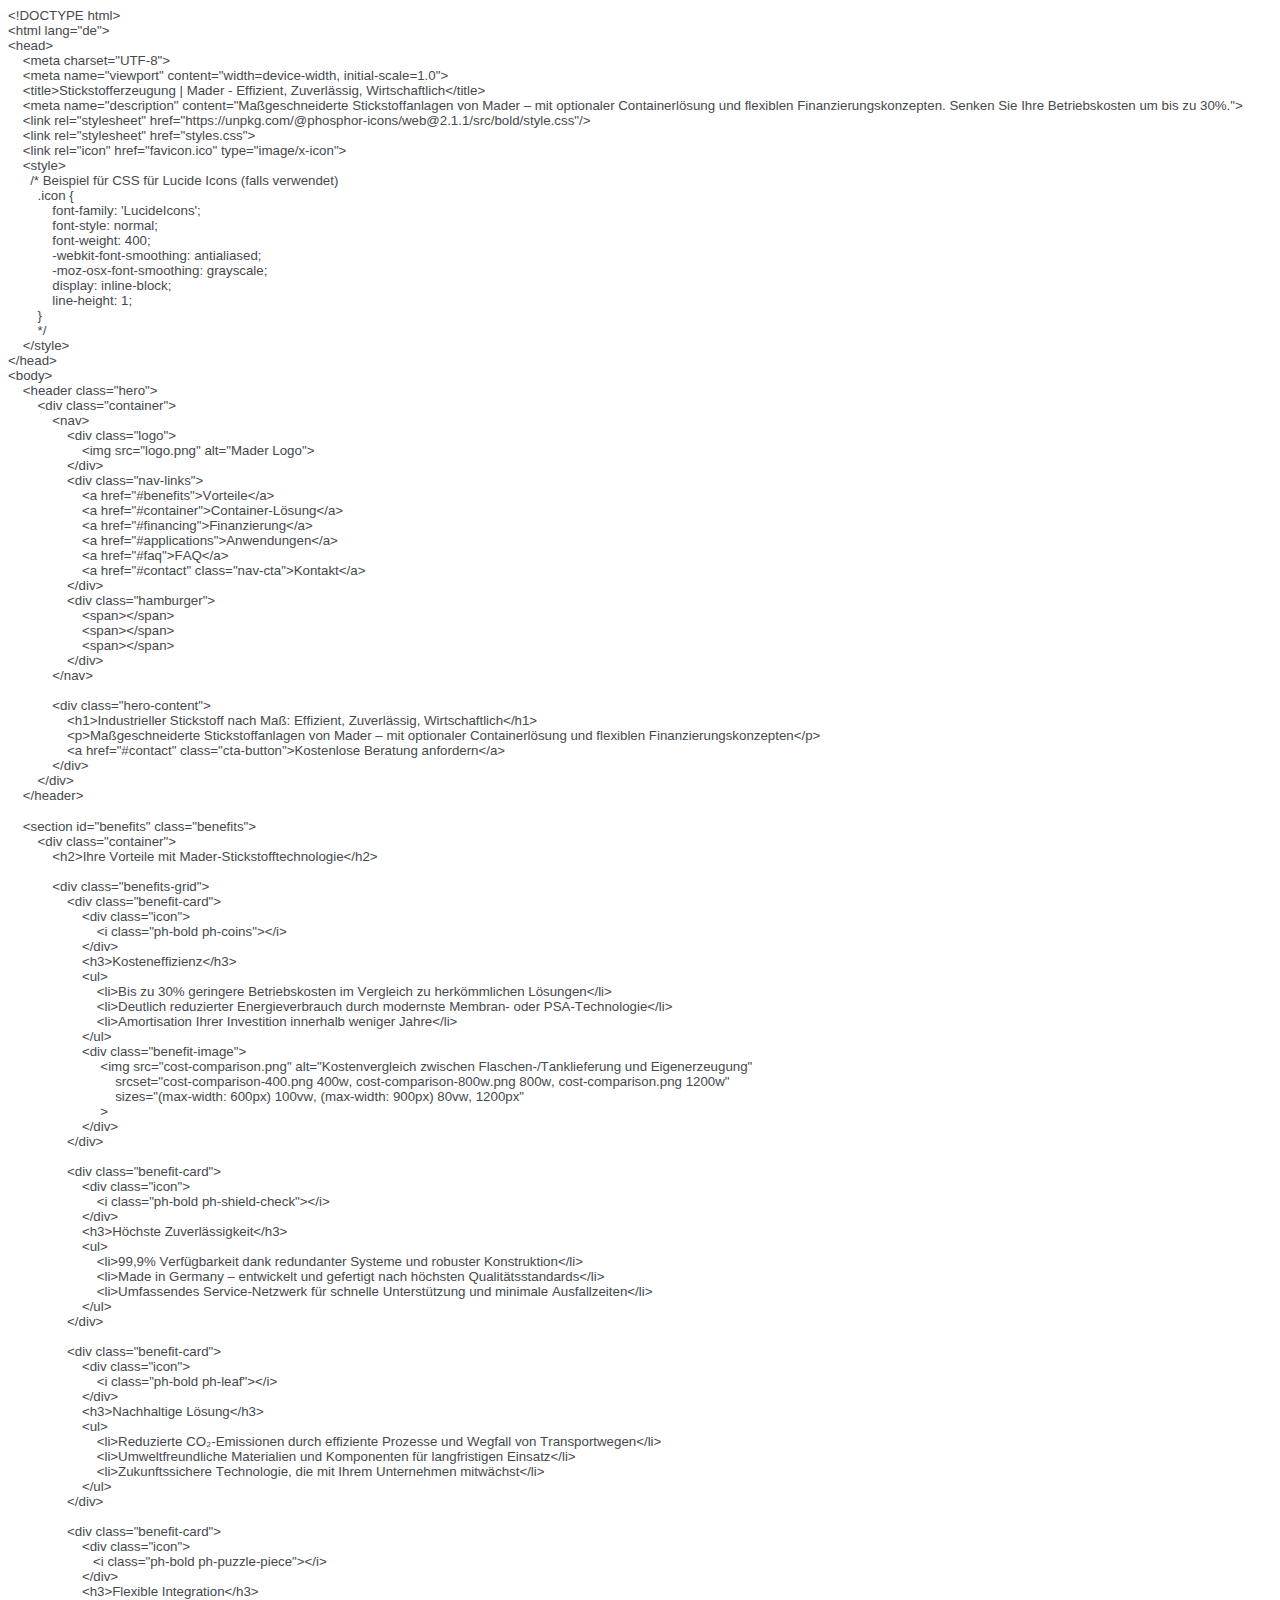
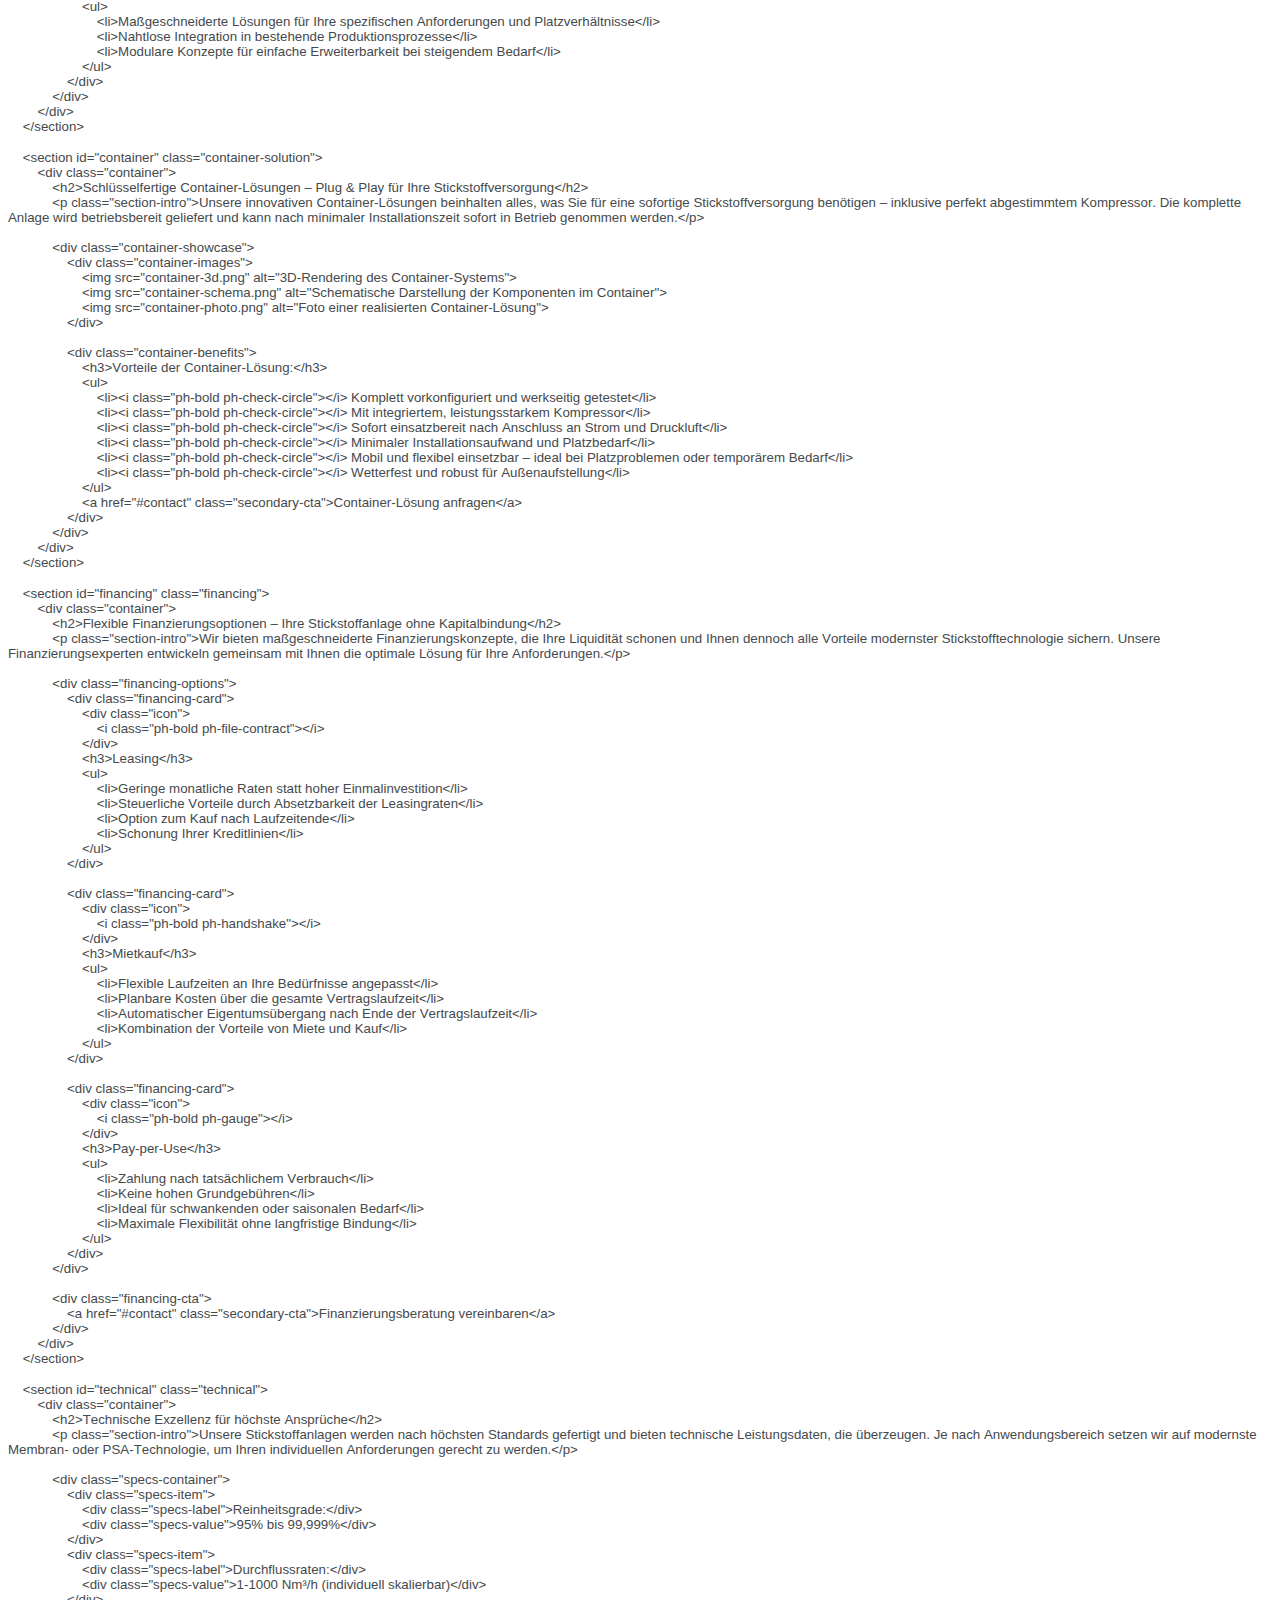
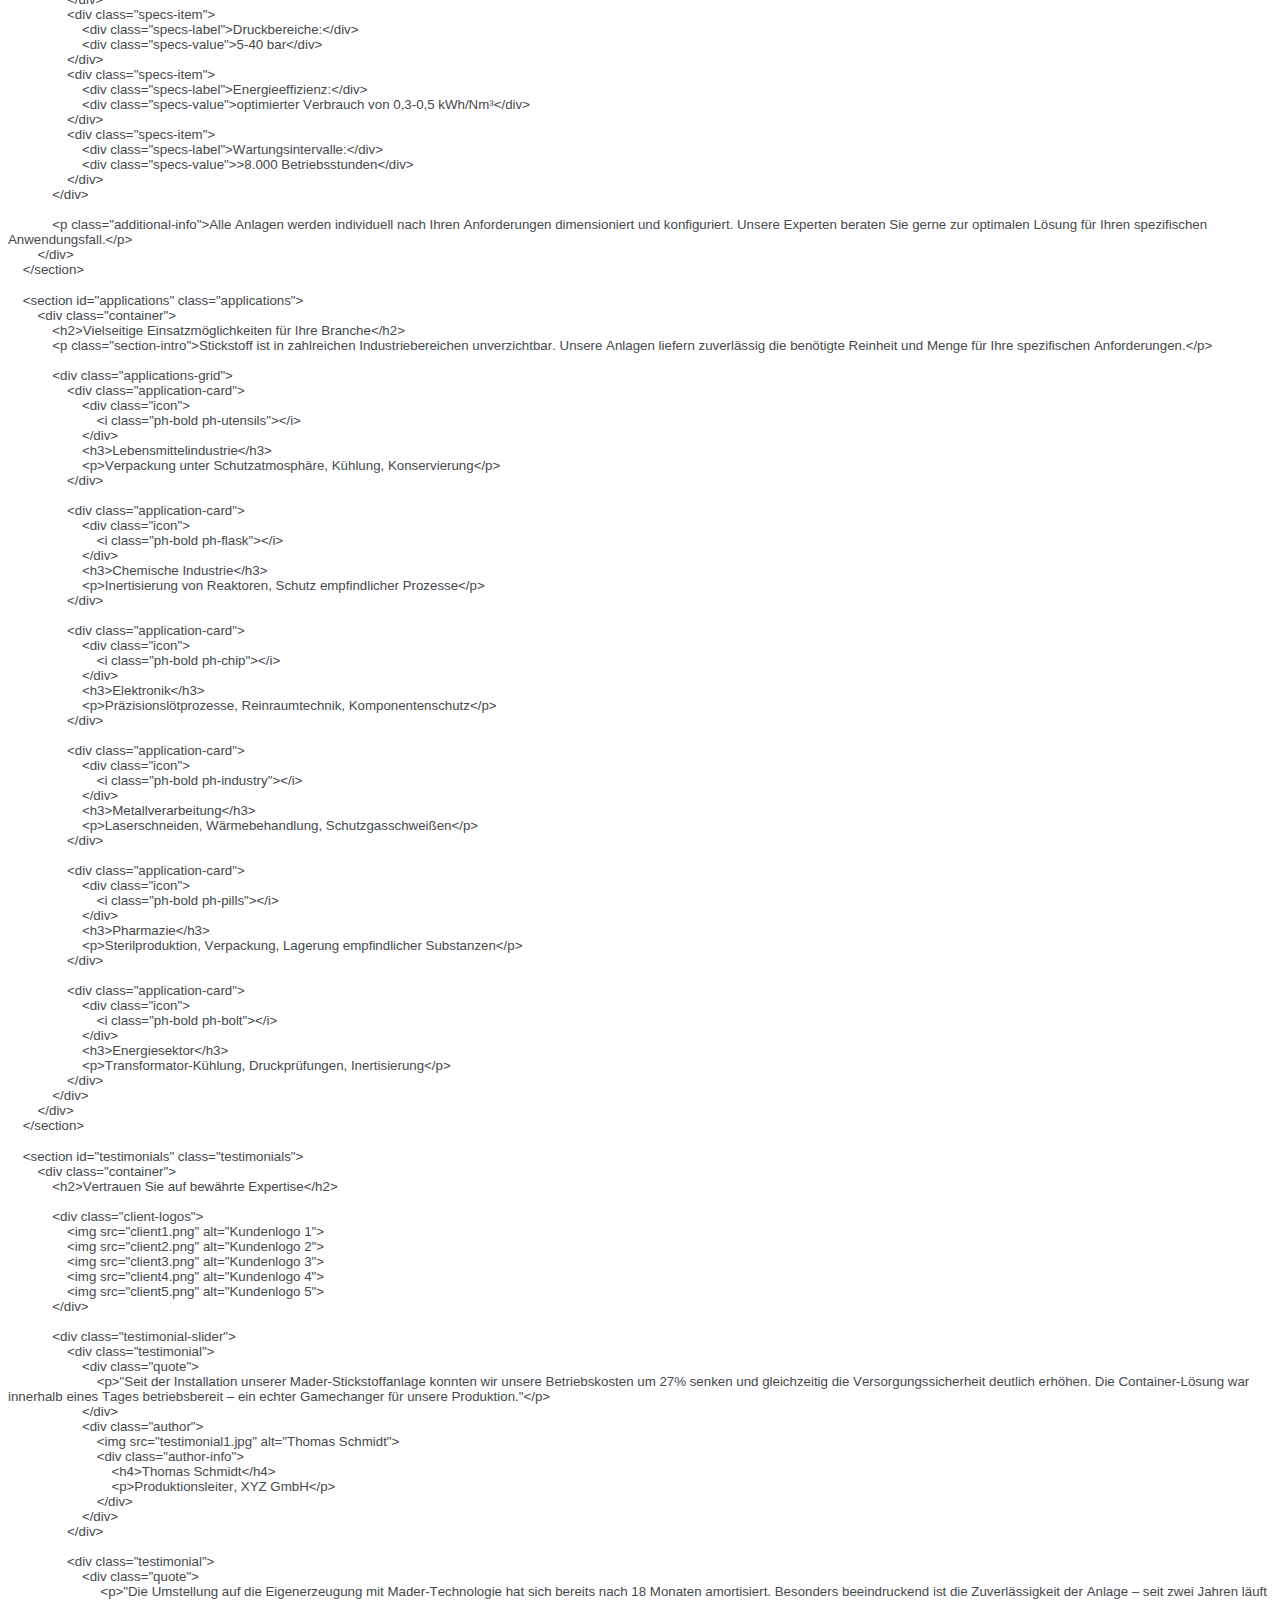
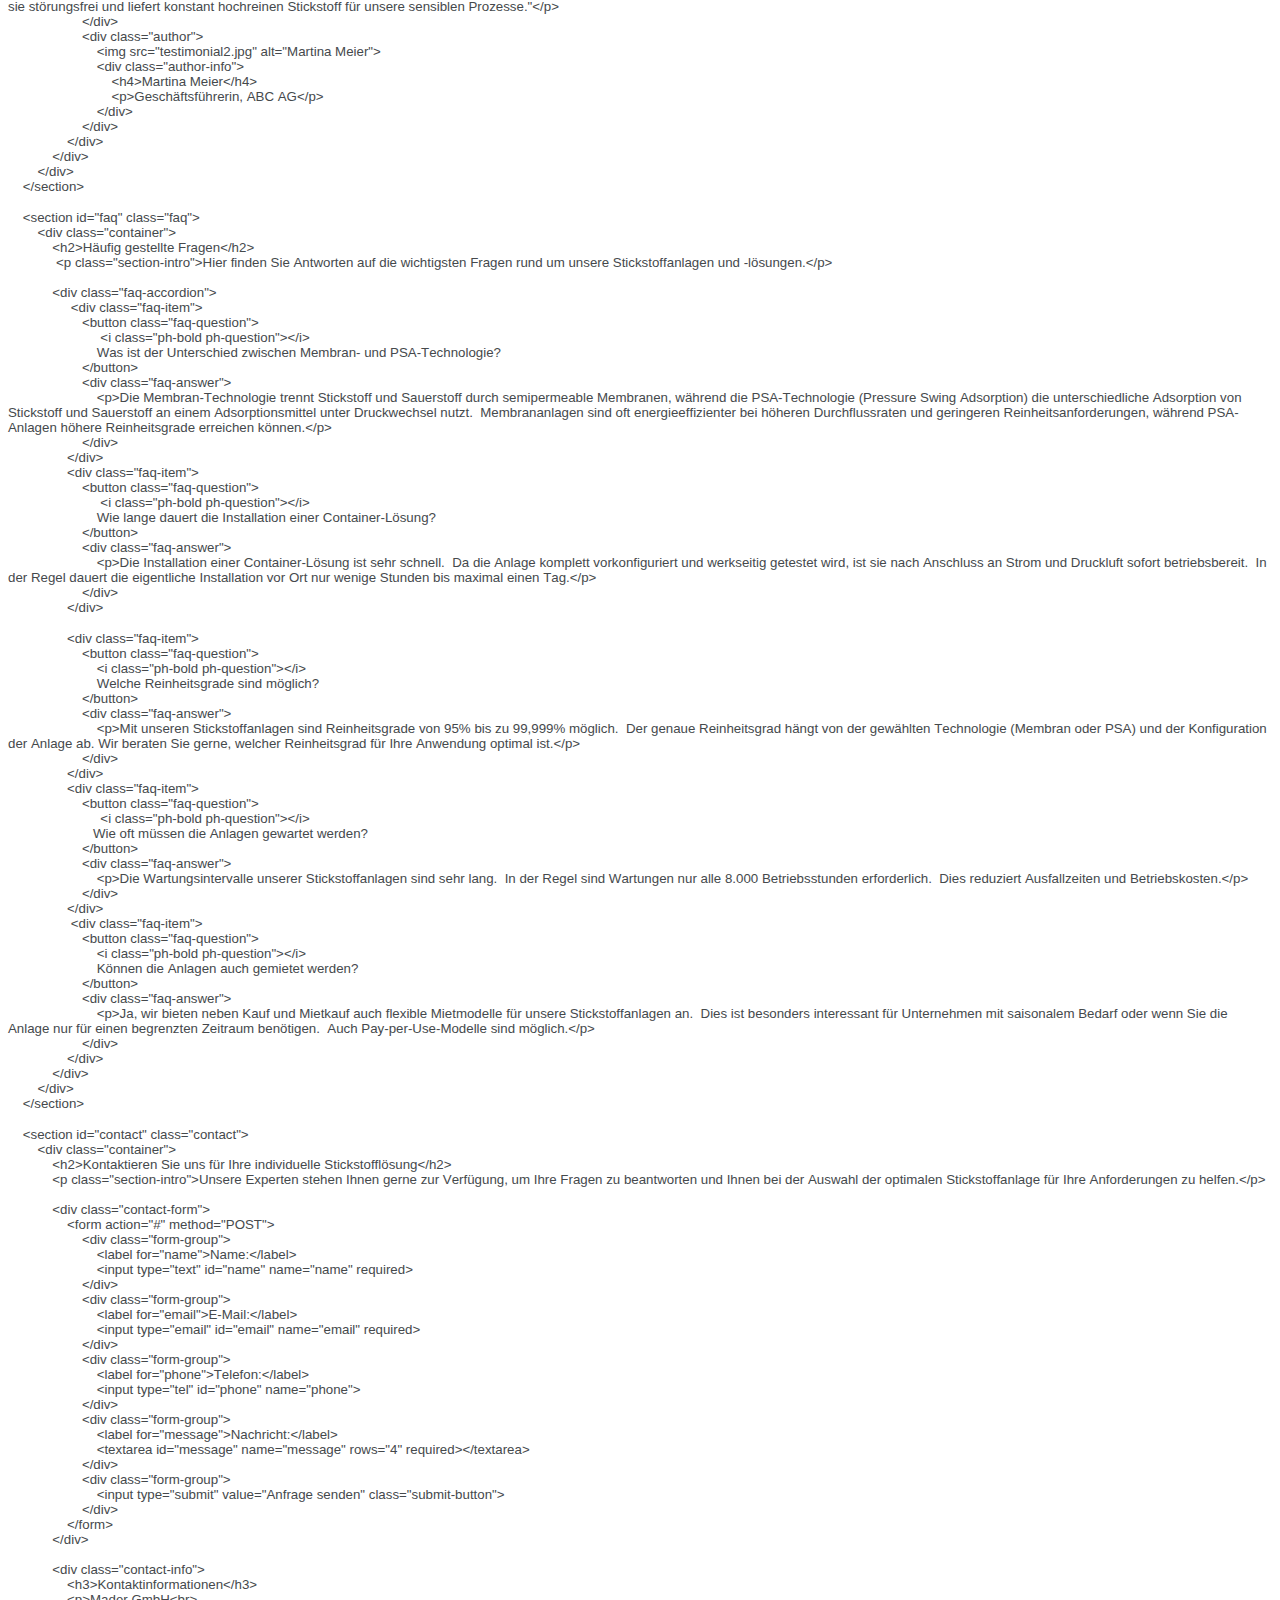
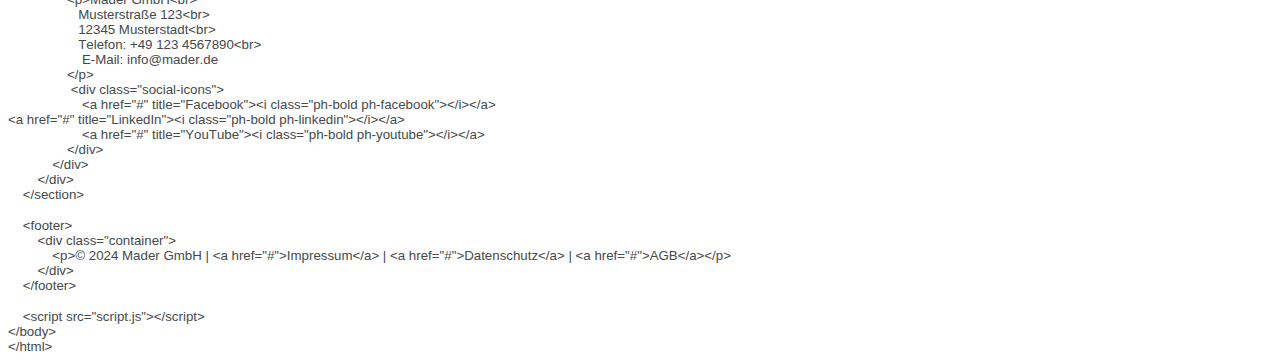
==== index.html @ 6e79e649 "Add files via upload" ====
<!DOCTYPE html PUBLIC "-//W3C//DTD HTML 4.01//EN" "http://www.w3.org/TR/html4/strict.dtd">
<html>
<head>
  <meta http-equiv="Content-Type" content="text/html; charset=utf-8">
  <meta http-equiv="Content-Style-Type" content="text/css">
  <title></title>
  <meta name="Generator" content="Cocoa HTML Writer">
  <meta name="CocoaVersion" content="2575.4">
  <style type="text/css">
    p.p1 {margin: 0.0px 0.0px 0.0px 0.0px; font: 13.3px Helvetica; color: #45494c; -webkit-text-stroke: #45494c}
    p.p2 {margin: 0.0px 0.0px 0.0px 0.0px; font: 13.3px Helvetica; color: #45494c; -webkit-text-stroke: #45494c; min-height: 16.0px}
    span.s1 {font-kerning: none}
  </style>
</head>
<body>
<p class="p1"><span class="s1">&lt;!DOCTYPE html&gt;</span></p>
<p class="p1"><span class="s1">&lt;html lang="de"&gt;</span></p>
<p class="p1"><span class="s1">&lt;head&gt;</span></p>
<p class="p1"><span class="s1">    &lt;meta charset="UTF-8"&gt;</span></p>
<p class="p1"><span class="s1">    &lt;meta name="viewport" content="width=device-width, initial-scale=1.0"&gt;</span></p>
<p class="p1"><span class="s1">    &lt;title&gt;Stickstofferzeugung | Mader - Effizient, Zuverlässig, Wirtschaftlich&lt;/title&gt;</span></p>
<p class="p1"><span class="s1">    &lt;meta name="description" content="Maßgeschneiderte Stickstoffanlagen von Mader – mit optionaler Containerlösung und flexiblen Finanzierungskonzepten. Senken Sie Ihre Betriebskosten um bis zu 30%."&gt;</span></p>
<p class="p1"><span class="s1">    &lt;link rel="stylesheet" href="https://unpkg.com/@phosphor-icons/web@2.1.1/src/bold/style.css"/&gt;</span></p>
<p class="p1"><span class="s1">    &lt;link rel="stylesheet" href="styles.css"&gt;</span></p>
<p class="p1"><span class="s1">    &lt;link rel="icon" href="favicon.ico" type="image/x-icon"&gt;</span></p>
<p class="p1"><span class="s1">    &lt;style&gt;</span></p>
<p class="p1"><span class="s1">      /* Beispiel für CSS für Lucide Icons (falls verwendet)</span></p>
<p class="p1"><span class="s1">        .icon {</span></p>
<p class="p1"><span class="s1">            font-family: 'LucideIcons';</span></p>
<p class="p1"><span class="s1">            font-style: normal;</span></p>
<p class="p1"><span class="s1">            font-weight: 400;</span></p>
<p class="p1"><span class="s1">            -webkit-font-smoothing: antialiased;</span></p>
<p class="p1"><span class="s1">            -moz-osx-font-smoothing: grayscale;</span></p>
<p class="p1"><span class="s1">            display: inline-block;</span></p>
<p class="p1"><span class="s1">            line-height: 1;</span></p>
<p class="p1"><span class="s1">        }</span></p>
<p class="p1"><span class="s1">        */</span></p>
<p class="p1"><span class="s1">    &lt;/style&gt;</span></p>
<p class="p1"><span class="s1">&lt;/head&gt;</span></p>
<p class="p1"><span class="s1">&lt;body&gt;</span></p>
<p class="p1"><span class="s1">    &lt;header class="hero"&gt;</span></p>
<p class="p1"><span class="s1">        &lt;div class="container"&gt;</span></p>
<p class="p1"><span class="s1">            &lt;nav&gt;</span></p>
<p class="p1"><span class="s1">                &lt;div class="logo"&gt;</span></p>
<p class="p1"><span class="s1">                    &lt;img src="logo.png" alt="Mader Logo"&gt;</span></p>
<p class="p1"><span class="s1">                &lt;/div&gt;</span></p>
<p class="p1"><span class="s1">                &lt;div class="nav-links"&gt;</span></p>
<p class="p1"><span class="s1">                    &lt;a href="#benefits"&gt;Vorteile&lt;/a&gt;</span></p>
<p class="p1"><span class="s1">                    &lt;a href="#container"&gt;Container-Lösung&lt;/a&gt;</span></p>
<p class="p1"><span class="s1">                    &lt;a href="#financing"&gt;Finanzierung&lt;/a&gt;</span></p>
<p class="p1"><span class="s1">                    &lt;a href="#applications"&gt;Anwendungen&lt;/a&gt;</span></p>
<p class="p1"><span class="s1">                    &lt;a href="#faq"&gt;FAQ&lt;/a&gt;</span></p>
<p class="p1"><span class="s1">                    &lt;a href="#contact" class="nav-cta"&gt;Kontakt&lt;/a&gt;</span></p>
<p class="p1"><span class="s1">                &lt;/div&gt;</span></p>
<p class="p1"><span class="s1">                &lt;div class="hamburger"&gt;</span></p>
<p class="p1"><span class="s1">                    &lt;span&gt;&lt;/span&gt;</span></p>
<p class="p1"><span class="s1">                    &lt;span&gt;&lt;/span&gt;</span></p>
<p class="p1"><span class="s1">                    &lt;span&gt;&lt;/span&gt;</span></p>
<p class="p1"><span class="s1">                &lt;/div&gt;</span></p>
<p class="p1"><span class="s1">            &lt;/nav&gt;</span></p>
<p class="p1"><span class="s1">           <span class="Apple-converted-space"> </span></span></p>
<p class="p1"><span class="s1">            &lt;div class="hero-content"&gt;</span></p>
<p class="p1"><span class="s1">                &lt;h1&gt;Industrieller Stickstoff nach Maß: Effizient, Zuverlässig, Wirtschaftlich&lt;/h1&gt;</span></p>
<p class="p1"><span class="s1">                &lt;p&gt;Maßgeschneiderte Stickstoffanlagen von Mader – mit optionaler Containerlösung und flexiblen Finanzierungskonzepten&lt;/p&gt;</span></p>
<p class="p1"><span class="s1">                &lt;a href="#contact" class="cta-button"&gt;Kostenlose Beratung anfordern&lt;/a&gt;</span></p>
<p class="p1"><span class="s1">            &lt;/div&gt;</span></p>
<p class="p1"><span class="s1">        &lt;/div&gt;</span></p>
<p class="p1"><span class="s1">    &lt;/header&gt;</span></p>
<p class="p2"><span class="s1"></span><br></p>
<p class="p1"><span class="s1">    &lt;section id="benefits" class="benefits"&gt;</span></p>
<p class="p1"><span class="s1">        &lt;div class="container"&gt;</span></p>
<p class="p1"><span class="s1">            &lt;h2&gt;Ihre Vorteile mit Mader-Stickstofftechnologie&lt;/h2&gt;</span></p>
<p class="p1"><span class="s1">           <span class="Apple-converted-space"> </span></span></p>
<p class="p1"><span class="s1">            &lt;div class="benefits-grid"&gt;</span></p>
<p class="p1"><span class="s1">                &lt;div class="benefit-card"&gt;</span></p>
<p class="p1"><span class="s1">                    &lt;div class="icon"&gt;</span></p>
<p class="p1"><span class="s1">                        &lt;i class="ph-bold ph-coins"&gt;&lt;/i&gt;</span></p>
<p class="p1"><span class="s1">                    &lt;/div&gt;</span></p>
<p class="p1"><span class="s1">                    &lt;h3&gt;Kosteneffizienz&lt;/h3&gt;</span></p>
<p class="p1"><span class="s1">                    &lt;ul&gt;</span></p>
<p class="p1"><span class="s1">                        &lt;li&gt;Bis zu 30% geringere Betriebskosten im Vergleich zu herkömmlichen Lösungen&lt;/li&gt;</span></p>
<p class="p1"><span class="s1">                        &lt;li&gt;Deutlich reduzierter Energieverbrauch durch modernste Membran- oder PSA-Technologie&lt;/li&gt;</span></p>
<p class="p1"><span class="s1">                        &lt;li&gt;Amortisation Ihrer Investition innerhalb weniger Jahre&lt;/li&gt;</span></p>
<p class="p1"><span class="s1">                    &lt;/ul&gt;</span></p>
<p class="p1"><span class="s1">                    &lt;div class="benefit-image"&gt;</span></p>
<p class="p1"><span class="s1"><span class="Apple-converted-space"> </span>                        &lt;img src="cost-comparison.png" alt="Kostenvergleich zwischen Flaschen-/Tanklieferung und Eigenerzeugung"</span></p>
<p class="p1"><span class="s1"><span class="Apple-converted-space"> </span>                            srcset="cost-comparison-400.png 400w, cost-comparison-800w.png 800w, cost-comparison.png 1200w"</span></p>
<p class="p1"><span class="s1"><span class="Apple-converted-space"> </span>                            sizes="(max-width: 600px) 100vw, (max-width: 900px) 80vw, 1200px"</span></p>
<p class="p1"><span class="s1"><span class="Apple-converted-space"> </span>                        &gt;</span></p>
<p class="p1"><span class="s1">                    &lt;/div&gt;</span></p>
<p class="p1"><span class="s1">                &lt;/div&gt;</span></p>
<p class="p1"><span class="s1">               <span class="Apple-converted-space"> </span></span></p>
<p class="p1"><span class="s1">                &lt;div class="benefit-card"&gt;</span></p>
<p class="p1"><span class="s1">                    &lt;div class="icon"&gt;</span></p>
<p class="p1"><span class="s1">                        &lt;i class="ph-bold ph-shield-check"&gt;&lt;/i&gt;</span></p>
<p class="p1"><span class="s1">                    &lt;/div&gt;</span></p>
<p class="p1"><span class="s1">                    &lt;h3&gt;Höchste Zuverlässigkeit&lt;/h3&gt;</span></p>
<p class="p1"><span class="s1">                    &lt;ul&gt;</span></p>
<p class="p1"><span class="s1">                        &lt;li&gt;99,9% Verfügbarkeit dank redundanter Systeme und robuster Konstruktion&lt;/li&gt;</span></p>
<p class="p1"><span class="s1">                        &lt;li&gt;Made in Germany – entwickelt und gefertigt nach höchsten Qualitätsstandards&lt;/li&gt;</span></p>
<p class="p1"><span class="s1">                        &lt;li&gt;Umfassendes Service-Netzwerk für schnelle Unterstützung und minimale Ausfallzeiten&lt;/li&gt;</span></p>
<p class="p1"><span class="s1">                    &lt;/ul&gt;</span></p>
<p class="p1"><span class="s1">                &lt;/div&gt;</span></p>
<p class="p1"><span class="s1">               <span class="Apple-converted-space"> </span></span></p>
<p class="p1"><span class="s1">                &lt;div class="benefit-card"&gt;</span></p>
<p class="p1"><span class="s1">                    &lt;div class="icon"&gt;</span></p>
<p class="p1"><span class="s1">                        &lt;i class="ph-bold ph-leaf"&gt;&lt;/i&gt;</span></p>
<p class="p1"><span class="s1">                    &lt;/div&gt;</span></p>
<p class="p1"><span class="s1">                    &lt;h3&gt;Nachhaltige Lösung&lt;/h3&gt;</span></p>
<p class="p1"><span class="s1">                    &lt;ul&gt;</span></p>
<p class="p1"><span class="s1">                        &lt;li&gt;Reduzierte CO₂-Emissionen durch effiziente Prozesse und Wegfall von Transportwegen&lt;/li&gt;</span></p>
<p class="p1"><span class="s1">                        &lt;li&gt;Umweltfreundliche Materialien und Komponenten für langfristigen Einsatz&lt;/li&gt;</span></p>
<p class="p1"><span class="s1">                        &lt;li&gt;Zukunftssichere Technologie, die mit Ihrem Unternehmen mitwächst&lt;/li&gt;</span></p>
<p class="p1"><span class="s1">                    &lt;/ul&gt;</span></p>
<p class="p1"><span class="s1">                &lt;/div&gt;</span></p>
<p class="p1"><span class="s1">               <span class="Apple-converted-space"> </span></span></p>
<p class="p1"><span class="s1">                &lt;div class="benefit-card"&gt;</span></p>
<p class="p1"><span class="s1">                    &lt;div class="icon"&gt;</span></p>
<p class="p1"><span class="s1"><span class="Apple-converted-space"> </span>                      &lt;i class="ph-bold ph-puzzle-piece"&gt;&lt;/i&gt;</span></p>
<p class="p1"><span class="s1">                    &lt;/div&gt;</span></p>
<p class="p1"><span class="s1">                    &lt;h3&gt;Flexible Integration&lt;/h3&gt;</span></p>
<p class="p1"><span class="s1">                    &lt;ul&gt;</span></p>
<p class="p1"><span class="s1">                        &lt;li&gt;Maßgeschneiderte Lösungen für Ihre spezifischen Anforderungen und Platzverhältnisse&lt;/li&gt;</span></p>
<p class="p1"><span class="s1">                        &lt;li&gt;Nahtlose Integration in bestehende Produktionsprozesse&lt;/li&gt;</span></p>
<p class="p1"><span class="s1">                        &lt;li&gt;Modulare Konzepte für einfache Erweiterbarkeit bei steigendem Bedarf&lt;/li&gt;</span></p>
<p class="p1"><span class="s1">                    &lt;/ul&gt;</span></p>
<p class="p1"><span class="s1">                &lt;/div&gt;</span></p>
<p class="p1"><span class="s1">            &lt;/div&gt;</span></p>
<p class="p1"><span class="s1">        &lt;/div&gt;</span></p>
<p class="p1"><span class="s1">    &lt;/section&gt;</span></p>
<p class="p2"><span class="s1"></span><br></p>
<p class="p1"><span class="s1">    &lt;section id="container" class="container-solution"&gt;</span></p>
<p class="p1"><span class="s1">        &lt;div class="container"&gt;</span></p>
<p class="p1"><span class="s1">            &lt;h2&gt;Schlüsselfertige Container-Lösungen – Plug &amp; Play für Ihre Stickstoffversorgung&lt;/h2&gt;</span></p>
<p class="p1"><span class="s1">            &lt;p class="section-intro"&gt;Unsere innovativen Container-Lösungen beinhalten alles, was Sie für eine sofortige Stickstoffversorgung benötigen – inklusive perfekt abgestimmtem Kompressor. Die komplette Anlage wird betriebsbereit geliefert und kann nach minimaler Installationszeit sofort in Betrieb genommen werden.&lt;/p&gt;</span></p>
<p class="p1"><span class="s1">           <span class="Apple-converted-space"> </span></span></p>
<p class="p1"><span class="s1">            &lt;div class="container-showcase"&gt;</span></p>
<p class="p1"><span class="s1">                &lt;div class="container-images"&gt;</span></p>
<p class="p1"><span class="s1">                    &lt;img src="container-3d.png" alt="3D-Rendering des Container-Systems"&gt;</span></p>
<p class="p1"><span class="s1">                    &lt;img src="container-schema.png" alt="Schematische Darstellung der Komponenten im Container"&gt;</span></p>
<p class="p1"><span class="s1">                    &lt;img src="container-photo.png" alt="Foto einer realisierten Container-Lösung"&gt;</span></p>
<p class="p1"><span class="s1">                &lt;/div&gt;</span></p>
<p class="p1"><span class="s1">               <span class="Apple-converted-space"> </span></span></p>
<p class="p1"><span class="s1">                &lt;div class="container-benefits"&gt;</span></p>
<p class="p1"><span class="s1">                    &lt;h3&gt;Vorteile der Container-Lösung:&lt;/h3&gt;</span></p>
<p class="p1"><span class="s1">                    &lt;ul&gt;</span></p>
<p class="p1"><span class="s1">                        &lt;li&gt;&lt;i class="ph-bold ph-check-circle"&gt;&lt;/i&gt; Komplett vorkonfiguriert und werkseitig getestet&lt;/li&gt;</span></p>
<p class="p1"><span class="s1">                        &lt;li&gt;&lt;i class="ph-bold ph-check-circle"&gt;&lt;/i&gt; Mit integriertem, leistungsstarkem Kompressor&lt;/li&gt;</span></p>
<p class="p1"><span class="s1">                        &lt;li&gt;&lt;i class="ph-bold ph-check-circle"&gt;&lt;/i&gt; Sofort einsatzbereit nach Anschluss an Strom und Druckluft&lt;/li&gt;</span></p>
<p class="p1"><span class="s1">                        &lt;li&gt;&lt;i class="ph-bold ph-check-circle"&gt;&lt;/i&gt; Minimaler Installationsaufwand und Platzbedarf&lt;/li&gt;</span></p>
<p class="p1"><span class="s1">                        &lt;li&gt;&lt;i class="ph-bold ph-check-circle"&gt;&lt;/i&gt; Mobil und flexibel einsetzbar – ideal bei Platzproblemen oder temporärem Bedarf&lt;/li&gt;</span></p>
<p class="p1"><span class="s1">                        &lt;li&gt;&lt;i class="ph-bold ph-check-circle"&gt;&lt;/i&gt; Wetterfest und robust für Außenaufstellung&lt;/li&gt;</span></p>
<p class="p1"><span class="s1">                    &lt;/ul&gt;</span></p>
<p class="p1"><span class="s1">                    &lt;a href="#contact" class="secondary-cta"&gt;Container-Lösung anfragen&lt;/a&gt;</span></p>
<p class="p1"><span class="s1">                &lt;/div&gt;</span></p>
<p class="p1"><span class="s1">            &lt;/div&gt;</span></p>
<p class="p1"><span class="s1">        &lt;/div&gt;</span></p>
<p class="p1"><span class="s1">    &lt;/section&gt;</span></p>
<p class="p2"><span class="s1"></span><br></p>
<p class="p1"><span class="s1">    &lt;section id="financing" class="financing"&gt;</span></p>
<p class="p1"><span class="s1">        &lt;div class="container"&gt;</span></p>
<p class="p1"><span class="s1">            &lt;h2&gt;Flexible Finanzierungsoptionen – Ihre Stickstoffanlage ohne Kapitalbindung&lt;/h2&gt;</span></p>
<p class="p1"><span class="s1">            &lt;p class="section-intro"&gt;Wir bieten maßgeschneiderte Finanzierungskonzepte, die Ihre Liquidität schonen und Ihnen dennoch alle Vorteile modernster Stickstofftechnologie sichern. Unsere Finanzierungsexperten entwickeln gemeinsam mit Ihnen die optimale Lösung für Ihre Anforderungen.&lt;/p&gt;</span></p>
<p class="p1"><span class="s1">           <span class="Apple-converted-space"> </span></span></p>
<p class="p1"><span class="s1">            &lt;div class="financing-options"&gt;</span></p>
<p class="p1"><span class="s1">                &lt;div class="financing-card"&gt;</span></p>
<p class="p1"><span class="s1">                    &lt;div class="icon"&gt;</span></p>
<p class="p1"><span class="s1">                        &lt;i class="ph-bold ph-file-contract"&gt;&lt;/i&gt;</span></p>
<p class="p1"><span class="s1">                    &lt;/div&gt;</span></p>
<p class="p1"><span class="s1">                    &lt;h3&gt;Leasing&lt;/h3&gt;</span></p>
<p class="p1"><span class="s1">                    &lt;ul&gt;</span></p>
<p class="p1"><span class="s1">                        &lt;li&gt;Geringe monatliche Raten statt hoher Einmalinvestition&lt;/li&gt;</span></p>
<p class="p1"><span class="s1">                        &lt;li&gt;Steuerliche Vorteile durch Absetzbarkeit der Leasingraten&lt;/li&gt;</span></p>
<p class="p1"><span class="s1">                        &lt;li&gt;Option zum Kauf nach Laufzeitende&lt;/li&gt;</span></p>
<p class="p1"><span class="s1">                        &lt;li&gt;Schonung Ihrer Kreditlinien&lt;/li&gt;</span></p>
<p class="p1"><span class="s1">                    &lt;/ul&gt;</span></p>
<p class="p1"><span class="s1">                &lt;/div&gt;</span></p>
<p class="p1"><span class="s1">               <span class="Apple-converted-space"> </span></span></p>
<p class="p1"><span class="s1">                &lt;div class="financing-card"&gt;</span></p>
<p class="p1"><span class="s1">                    &lt;div class="icon"&gt;</span></p>
<p class="p1"><span class="s1">                        &lt;i class="ph-bold ph-handshake"&gt;&lt;/i&gt;</span></p>
<p class="p1"><span class="s1">                    &lt;/div&gt;</span></p>
<p class="p1"><span class="s1">                    &lt;h3&gt;Mietkauf&lt;/h3&gt;</span></p>
<p class="p1"><span class="s1">                    &lt;ul&gt;</span></p>
<p class="p1"><span class="s1">                        &lt;li&gt;Flexible Laufzeiten an Ihre Bedürfnisse angepasst&lt;/li&gt;</span></p>
<p class="p1"><span class="s1">                        &lt;li&gt;Planbare Kosten über die gesamte Vertragslaufzeit&lt;/li&gt;</span></p>
<p class="p1"><span class="s1">                        &lt;li&gt;Automatischer Eigentumsübergang nach Ende der Vertragslaufzeit&lt;/li&gt;</span></p>
<p class="p1"><span class="s1">                        &lt;li&gt;Kombination der Vorteile von Miete und Kauf&lt;/li&gt;</span></p>
<p class="p1"><span class="s1">                    &lt;/ul&gt;</span></p>
<p class="p1"><span class="s1">                &lt;/div&gt;</span></p>
<p class="p1"><span class="s1">               <span class="Apple-converted-space"> </span></span></p>
<p class="p1"><span class="s1">                &lt;div class="financing-card"&gt;</span></p>
<p class="p1"><span class="s1">                    &lt;div class="icon"&gt;</span></p>
<p class="p1"><span class="s1">                        &lt;i class="ph-bold ph-gauge"&gt;&lt;/i&gt;</span></p>
<p class="p1"><span class="s1">                    &lt;/div&gt;</span></p>
<p class="p1"><span class="s1">                    &lt;h3&gt;Pay-per-Use&lt;/h3&gt;</span></p>
<p class="p1"><span class="s1">                    &lt;ul&gt;</span></p>
<p class="p1"><span class="s1">                        &lt;li&gt;Zahlung nach tatsächlichem Verbrauch&lt;/li&gt;</span></p>
<p class="p1"><span class="s1">                        &lt;li&gt;Keine hohen Grundgebühren&lt;/li&gt;</span></p>
<p class="p1"><span class="s1">                        &lt;li&gt;Ideal für schwankenden oder saisonalen Bedarf&lt;/li&gt;</span></p>
<p class="p1"><span class="s1">                        &lt;li&gt;Maximale Flexibilität ohne langfristige Bindung&lt;/li&gt;</span></p>
<p class="p1"><span class="s1">                    &lt;/ul&gt;</span></p>
<p class="p1"><span class="s1">                &lt;/div&gt;</span></p>
<p class="p1"><span class="s1">            &lt;/div&gt;</span></p>
<p class="p1"><span class="s1">           <span class="Apple-converted-space"> </span></span></p>
<p class="p1"><span class="s1">            &lt;div class="financing-cta"&gt;</span></p>
<p class="p1"><span class="s1">                &lt;a href="#contact" class="secondary-cta"&gt;Finanzierungsberatung vereinbaren&lt;/a&gt;</span></p>
<p class="p1"><span class="s1">            &lt;/div&gt;</span></p>
<p class="p1"><span class="s1">        &lt;/div&gt;</span></p>
<p class="p1"><span class="s1">    &lt;/section&gt;</span></p>
<p class="p2"><span class="s1"></span><br></p>
<p class="p1"><span class="s1">    &lt;section id="technical" class="technical"&gt;</span></p>
<p class="p1"><span class="s1">        &lt;div class="container"&gt;</span></p>
<p class="p1"><span class="s1">            &lt;h2&gt;Technische Exzellenz für höchste Ansprüche&lt;/h2&gt;</span></p>
<p class="p1"><span class="s1">            &lt;p class="section-intro"&gt;Unsere Stickstoffanlagen werden nach höchsten Standards gefertigt und bieten technische Leistungsdaten, die überzeugen. Je nach Anwendungsbereich setzen wir auf modernste Membran- oder PSA-Technologie, um Ihren individuellen Anforderungen gerecht zu werden.&lt;/p&gt;</span></p>
<p class="p1"><span class="s1">           <span class="Apple-converted-space"> </span></span></p>
<p class="p1"><span class="s1">            &lt;div class="specs-container"&gt;</span></p>
<p class="p1"><span class="s1">                &lt;div class="specs-item"&gt;</span></p>
<p class="p1"><span class="s1">                    &lt;div class="specs-label"&gt;Reinheitsgrade:&lt;/div&gt;</span></p>
<p class="p1"><span class="s1">                    &lt;div class="specs-value"&gt;95% bis 99,999%&lt;/div&gt;</span></p>
<p class="p1"><span class="s1">                &lt;/div&gt;</span></p>
<p class="p1"><span class="s1">                &lt;div class="specs-item"&gt;</span></p>
<p class="p1"><span class="s1">                    &lt;div class="specs-label"&gt;Durchflussraten:&lt;/div&gt;</span></p>
<p class="p1"><span class="s1">                    &lt;div class="specs-value"&gt;1-1000 Nm³/h (individuell skalierbar)&lt;/div&gt;</span></p>
<p class="p1"><span class="s1">                &lt;/div&gt;</span></p>
<p class="p1"><span class="s1">                &lt;div class="specs-item"&gt;</span></p>
<p class="p1"><span class="s1">                    &lt;div class="specs-label"&gt;Druckbereiche:&lt;/div&gt;</span></p>
<p class="p1"><span class="s1">                    &lt;div class="specs-value"&gt;5-40 bar&lt;/div&gt;</span></p>
<p class="p1"><span class="s1">                &lt;/div&gt;</span></p>
<p class="p1"><span class="s1">                &lt;div class="specs-item"&gt;</span></p>
<p class="p1"><span class="s1">                    &lt;div class="specs-label"&gt;Energieeffizienz:&lt;/div&gt;</span></p>
<p class="p1"><span class="s1">                    &lt;div class="specs-value"&gt;optimierter Verbrauch von 0,3-0,5 kWh/Nm³&lt;/div&gt;</span></p>
<p class="p1"><span class="s1">                &lt;/div&gt;</span></p>
<p class="p1"><span class="s1">                &lt;div class="specs-item"&gt;</span></p>
<p class="p1"><span class="s1">                    &lt;div class="specs-label"&gt;Wartungsintervalle:&lt;/div&gt;</span></p>
<p class="p1"><span class="s1">                    &lt;div class="specs-value"&gt;&gt;8.000 Betriebsstunden&lt;/div&gt;</span></p>
<p class="p1"><span class="s1">                &lt;/div&gt;</span></p>
<p class="p1"><span class="s1">            &lt;/div&gt;</span></p>
<p class="p1"><span class="s1">           <span class="Apple-converted-space"> </span></span></p>
<p class="p1"><span class="s1">            &lt;p class="additional-info"&gt;Alle Anlagen werden individuell nach Ihren Anforderungen dimensioniert und konfiguriert. Unsere Experten beraten Sie gerne zur optimalen Lösung für Ihren spezifischen Anwendungsfall.&lt;/p&gt;</span></p>
<p class="p1"><span class="s1">        &lt;/div&gt;</span></p>
<p class="p1"><span class="s1">    &lt;/section&gt;</span></p>
<p class="p2"><span class="s1"></span><br></p>
<p class="p1"><span class="s1">    &lt;section id="applications" class="applications"&gt;</span></p>
<p class="p1"><span class="s1">        &lt;div class="container"&gt;</span></p>
<p class="p1"><span class="s1">            &lt;h2&gt;Vielseitige Einsatzmöglichkeiten für Ihre Branche&lt;/h2&gt;</span></p>
<p class="p1"><span class="s1">            &lt;p class="section-intro"&gt;Stickstoff ist in zahlreichen Industriebereichen unverzichtbar. Unsere Anlagen liefern zuverlässig die benötigte Reinheit und Menge für Ihre spezifischen Anforderungen.&lt;/p&gt;</span></p>
<p class="p1"><span class="s1">           <span class="Apple-converted-space"> </span></span></p>
<p class="p1"><span class="s1">            &lt;div class="applications-grid"&gt;</span></p>
<p class="p1"><span class="s1">                &lt;div class="application-card"&gt;</span></p>
<p class="p1"><span class="s1">                    &lt;div class="icon"&gt;</span></p>
<p class="p1"><span class="s1">                        &lt;i class="ph-bold ph-utensils"&gt;&lt;/i&gt;</span></p>
<p class="p1"><span class="s1">                    &lt;/div&gt;</span></p>
<p class="p1"><span class="s1">                    &lt;h3&gt;Lebensmittelindustrie&lt;/h3&gt;</span></p>
<p class="p1"><span class="s1">                    &lt;p&gt;Verpackung unter Schutzatmosphäre, Kühlung, Konservierung&lt;/p&gt;</span></p>
<p class="p1"><span class="s1">                &lt;/div&gt;</span></p>
<p class="p1"><span class="s1">               <span class="Apple-converted-space"> </span></span></p>
<p class="p1"><span class="s1">                &lt;div class="application-card"&gt;</span></p>
<p class="p1"><span class="s1">                    &lt;div class="icon"&gt;</span></p>
<p class="p1"><span class="s1">                        &lt;i class="ph-bold ph-flask"&gt;&lt;/i&gt;</span></p>
<p class="p1"><span class="s1">                    &lt;/div&gt;</span></p>
<p class="p1"><span class="s1">                    &lt;h3&gt;Chemische Industrie&lt;/h3&gt;</span></p>
<p class="p1"><span class="s1">                    &lt;p&gt;Inertisierung von Reaktoren, Schutz empfindlicher Prozesse&lt;/p&gt;</span></p>
<p class="p1"><span class="s1">                &lt;/div&gt;</span></p>
<p class="p1"><span class="s1">               <span class="Apple-converted-space"> </span></span></p>
<p class="p1"><span class="s1">                &lt;div class="application-card"&gt;</span></p>
<p class="p1"><span class="s1">                    &lt;div class="icon"&gt;</span></p>
<p class="p1"><span class="s1">                        &lt;i class="ph-bold ph-chip"&gt;&lt;/i&gt;</span></p>
<p class="p1"><span class="s1">                    &lt;/div&gt;</span></p>
<p class="p1"><span class="s1">                    &lt;h3&gt;Elektronik&lt;/h3&gt;</span></p>
<p class="p1"><span class="s1">                    &lt;p&gt;Präzisionslötprozesse, Reinraumtechnik, Komponentenschutz&lt;/p&gt;</span></p>
<p class="p1"><span class="s1">                &lt;/div&gt;</span></p>
<p class="p1"><span class="s1">               <span class="Apple-converted-space"> </span></span></p>
<p class="p1"><span class="s1">                &lt;div class="application-card"&gt;</span></p>
<p class="p1"><span class="s1">                    &lt;div class="icon"&gt;</span></p>
<p class="p1"><span class="s1">                        &lt;i class="ph-bold ph-industry"&gt;&lt;/i&gt;</span></p>
<p class="p1"><span class="s1">                    &lt;/div&gt;</span></p>
<p class="p1"><span class="s1">                    &lt;h3&gt;Metallverarbeitung&lt;/h3&gt;</span></p>
<p class="p1"><span class="s1">                    &lt;p&gt;Laserschneiden, Wärmebehandlung, Schutzgasschweißen&lt;/p&gt;</span></p>
<p class="p1"><span class="s1">                &lt;/div&gt;</span></p>
<p class="p1"><span class="s1">               <span class="Apple-converted-space"> </span></span></p>
<p class="p1"><span class="s1">                &lt;div class="application-card"&gt;</span></p>
<p class="p1"><span class="s1">                    &lt;div class="icon"&gt;</span></p>
<p class="p1"><span class="s1">                        &lt;i class="ph-bold ph-pills"&gt;&lt;/i&gt;</span></p>
<p class="p1"><span class="s1">                    &lt;/div&gt;</span></p>
<p class="p1"><span class="s1">                    &lt;h3&gt;Pharmazie&lt;/h3&gt;</span></p>
<p class="p1"><span class="s1">                    &lt;p&gt;Sterilproduktion, Verpackung, Lagerung empfindlicher Substanzen&lt;/p&gt;</span></p>
<p class="p1"><span class="s1">                &lt;/div&gt;</span></p>
<p class="p1"><span class="s1">               <span class="Apple-converted-space"> </span></span></p>
<p class="p1"><span class="s1">                &lt;div class="application-card"&gt;</span></p>
<p class="p1"><span class="s1">                    &lt;div class="icon"&gt;</span></p>
<p class="p1"><span class="s1">                        &lt;i class="ph-bold ph-bolt"&gt;&lt;/i&gt;</span></p>
<p class="p1"><span class="s1">                    &lt;/div&gt;</span></p>
<p class="p1"><span class="s1">                    &lt;h3&gt;Energiesektor&lt;/h3&gt;</span></p>
<p class="p1"><span class="s1">                    &lt;p&gt;Transformator-Kühlung, Druckprüfungen, Inertisierung&lt;/p&gt;</span></p>
<p class="p1"><span class="s1">                &lt;/div&gt;</span></p>
<p class="p1"><span class="s1">            &lt;/div&gt;</span></p>
<p class="p1"><span class="s1">        &lt;/div&gt;</span></p>
<p class="p1"><span class="s1">    &lt;/section&gt;</span></p>
<p class="p2"><span class="s1"></span><br></p>
<p class="p1"><span class="s1">    &lt;section id="testimonials" class="testimonials"&gt;</span></p>
<p class="p1"><span class="s1">        &lt;div class="container"&gt;</span></p>
<p class="p1"><span class="s1">            &lt;h2&gt;Vertrauen Sie auf bewährte Expertise&lt;/h2&gt;</span></p>
<p class="p1"><span class="s1">           <span class="Apple-converted-space"> </span></span></p>
<p class="p1"><span class="s1">            &lt;div class="client-logos"&gt;</span></p>
<p class="p1"><span class="s1">                &lt;img src="client1.png" alt="Kundenlogo 1"&gt;</span></p>
<p class="p1"><span class="s1">                &lt;img src="client2.png" alt="Kundenlogo 2"&gt;</span></p>
<p class="p1"><span class="s1">                &lt;img src="client3.png" alt="Kundenlogo 3"&gt;</span></p>
<p class="p1"><span class="s1">                &lt;img src="client4.png" alt="Kundenlogo 4"&gt;</span></p>
<p class="p1"><span class="s1">                &lt;img src="client5.png" alt="Kundenlogo 5"&gt;</span></p>
<p class="p1"><span class="s1">            &lt;/div&gt;</span></p>
<p class="p1"><span class="s1">           <span class="Apple-converted-space"> </span></span></p>
<p class="p1"><span class="s1">            &lt;div class="testimonial-slider"&gt;</span></p>
<p class="p1"><span class="s1">                &lt;div class="testimonial"&gt;</span></p>
<p class="p1"><span class="s1">                    &lt;div class="quote"&gt;</span></p>
<p class="p1"><span class="s1">                        &lt;p&gt;"Seit der Installation unserer Mader-Stickstoffanlage konnten wir unsere Betriebskosten um 27% senken und gleichzeitig die Versorgungssicherheit deutlich erhöhen. Die Container-Lösung war innerhalb eines Tages betriebsbereit – ein echter Gamechanger für unsere Produktion."&lt;/p&gt;</span></p>
<p class="p1"><span class="s1">                    &lt;/div&gt;</span></p>
<p class="p1"><span class="s1">                    &lt;div class="author"&gt;</span></p>
<p class="p1"><span class="s1">                        &lt;img src="testimonial1.jpg" alt="Thomas Schmidt"&gt;</span></p>
<p class="p1"><span class="s1">                        &lt;div class="author-info"&gt;</span></p>
<p class="p1"><span class="s1">                            &lt;h4&gt;Thomas Schmidt&lt;/h4&gt;</span></p>
<p class="p1"><span class="s1">                            &lt;p&gt;Produktionsleiter, XYZ GmbH&lt;/p&gt;</span></p>
<p class="p1"><span class="s1">                        &lt;/div&gt;</span></p>
<p class="p1"><span class="s1">                    &lt;/div&gt;</span></p>
<p class="p1"><span class="s1">                &lt;/div&gt;</span></p>
<p class="p1"><span class="s1">               <span class="Apple-converted-space"> </span></span></p>
<p class="p1"><span class="s1">                &lt;div class="testimonial"&gt;</span></p>
<p class="p1"><span class="s1">                    &lt;div class="quote"&gt;</span></p>
<p class="p1"><span class="s1"><span class="Apple-converted-space"> </span>                        &lt;p&gt;"Die Umstellung auf die Eigenerzeugung mit Mader-Technologie hat sich bereits nach 18 Monaten amortisiert. Besonders beeindruckend ist die Zuverlässigkeit der Anlage – seit zwei Jahren läuft sie störungsfrei und liefert konstant hochreinen Stickstoff für unsere sensiblen Prozesse."&lt;/p&gt;</span></p>
<p class="p1"><span class="s1">                    &lt;/div&gt;</span></p>
<p class="p1"><span class="s1">                    &lt;div class="author"&gt;</span></p>
<p class="p1"><span class="s1">                        &lt;img src="testimonial2.jpg" alt="Martina Meier"&gt;</span></p>
<p class="p1"><span class="s1">                        &lt;div class="author-info"&gt;</span></p>
<p class="p1"><span class="s1">                            &lt;h4&gt;Martina Meier&lt;/h4&gt;</span></p>
<p class="p1"><span class="s1">                            &lt;p&gt;Geschäftsführerin, ABC AG&lt;/p&gt;</span></p>
<p class="p1"><span class="s1">                        &lt;/div&gt;</span></p>
<p class="p1"><span class="s1">                    &lt;/div&gt;</span></p>
<p class="p1"><span class="s1">                &lt;/div&gt;</span></p>
<p class="p1"><span class="s1">            &lt;/div&gt;</span></p>
<p class="p1"><span class="s1">        &lt;/div&gt;</span></p>
<p class="p1"><span class="s1">    &lt;/section&gt;</span></p>
<p class="p2"><span class="s1"></span><br></p>
<p class="p1"><span class="s1">    &lt;section id="faq" class="faq"&gt;</span></p>
<p class="p1"><span class="s1">        &lt;div class="container"&gt;</span></p>
<p class="p1"><span class="s1">            &lt;h2&gt;Häufig gestellte Fragen&lt;/h2&gt;</span></p>
<p class="p1"><span class="s1"><span class="Apple-converted-space"> </span>            &lt;p class="section-intro"&gt;Hier finden Sie Antworten auf die wichtigsten Fragen rund um unsere Stickstoffanlagen und -lösungen.&lt;/p&gt;</span></p>
<p class="p1"><span class="s1">           <span class="Apple-converted-space"> </span></span></p>
<p class="p1"><span class="s1">            &lt;div class="faq-accordion"&gt;</span></p>
<p class="p1"><span class="s1"><span class="Apple-converted-space"> </span>                &lt;div class="faq-item"&gt;</span></p>
<p class="p1"><span class="s1">                    &lt;button class="faq-question"&gt;</span></p>
<p class="p1"><span class="s1"><span class="Apple-converted-space"> </span>                        &lt;i class="ph-bold ph-question"&gt;&lt;/i&gt;</span></p>
<p class="p1"><span class="s1">                        Was ist der Unterschied zwischen Membran- und PSA-Technologie?</span></p>
<p class="p1"><span class="s1">                    &lt;/button&gt;</span></p>
<p class="p1"><span class="s1">                    &lt;div class="faq-answer"&gt;</span></p>
<p class="p1"><span class="s1">                        &lt;p&gt;Die Membran-Technologie trennt Stickstoff und Sauerstoff durch semipermeable Membranen, während die PSA-Technologie (Pressure Swing Adsorption) die unterschiedliche Adsorption von Stickstoff und Sauerstoff an einem Adsorptionsmittel unter Druckwechsel nutzt.  Membrananlagen sind oft energieeffizienter bei höheren Durchflussraten und geringeren Reinheitsanforderungen, während PSA-Anlagen höhere Reinheitsgrade erreichen können.&lt;/p&gt;</span></p>
<p class="p1"><span class="s1">                    &lt;/div&gt;</span></p>
<p class="p1"><span class="s1">                &lt;/div&gt;</span></p>
<p class="p1"><span class="s1">                &lt;div class="faq-item"&gt;</span></p>
<p class="p1"><span class="s1">                    &lt;button class="faq-question"&gt;</span></p>
<p class="p1"><span class="s1"><span class="Apple-converted-space"> </span>                        &lt;i class="ph-bold ph-question"&gt;&lt;/i&gt;</span></p>
<p class="p1"><span class="s1">                        Wie lange dauert die Installation einer Container-Lösung?</span></p>
<p class="p1"><span class="s1">                    &lt;/button&gt;</span></p>
<p class="p1"><span class="s1">                    &lt;div class="faq-answer"&gt;</span></p>
<p class="p1"><span class="s1">                        &lt;p&gt;Die Installation einer Container-Lösung ist sehr schnell.  Da die Anlage komplett vorkonfiguriert und werkseitig getestet wird, ist sie nach Anschluss an Strom und Druckluft sofort betriebsbereit.  In der Regel dauert die eigentliche Installation vor Ort nur wenige Stunden bis maximal einen Tag.&lt;/p&gt;</span></p>
<p class="p1"><span class="s1">                    &lt;/div&gt;</span></p>
<p class="p1"><span class="s1">                &lt;/div&gt;</span></p>
<p class="p2"><span class="s1"></span><br></p>
<p class="p1"><span class="s1">                &lt;div class="faq-item"&gt;</span></p>
<p class="p1"><span class="s1">                    &lt;button class="faq-question"&gt;</span></p>
<p class="p1"><span class="s1">                        &lt;i class="ph-bold ph-question"&gt;&lt;/i&gt;</span></p>
<p class="p1"><span class="s1">                        Welche Reinheitsgrade sind möglich?</span></p>
<p class="p1"><span class="s1">                    &lt;/button&gt;</span></p>
<p class="p1"><span class="s1">                    &lt;div class="faq-answer"&gt;</span></p>
<p class="p1"><span class="s1">                        &lt;p&gt;Mit unseren Stickstoffanlagen sind Reinheitsgrade von 95% bis zu 99,999% möglich.  Der genaue Reinheitsgrad hängt von der gewählten Technologie (Membran oder PSA) und der Konfiguration der Anlage ab. Wir beraten Sie gerne, welcher Reinheitsgrad für Ihre Anwendung optimal ist.&lt;/p&gt;</span></p>
<p class="p1"><span class="s1">                    &lt;/div&gt;</span></p>
<p class="p1"><span class="s1">                &lt;/div&gt;</span></p>
<p class="p1"><span class="s1">                &lt;div class="faq-item"&gt;</span></p>
<p class="p1"><span class="s1">                    &lt;button class="faq-question"&gt;</span></p>
<p class="p1"><span class="s1"><span class="Apple-converted-space"> </span>                        &lt;i class="ph-bold ph-question"&gt;&lt;/i&gt;</span></p>
<p class="p1"><span class="s1"><span class="Apple-converted-space"> </span>                      Wie oft müssen die Anlagen gewartet werden?</span></p>
<p class="p1"><span class="s1">                    &lt;/button&gt;</span></p>
<p class="p1"><span class="s1">                    &lt;div class="faq-answer"&gt;</span></p>
<p class="p1"><span class="s1">                        &lt;p&gt;Die Wartungsintervalle unserer Stickstoffanlagen sind sehr lang.  In der Regel sind Wartungen nur alle 8.000 Betriebsstunden erforderlich.  Dies reduziert Ausfallzeiten und Betriebskosten.&lt;/p&gt;</span></p>
<p class="p1"><span class="s1">                    &lt;/div&gt;</span></p>
<p class="p1"><span class="s1">                &lt;/div&gt;</span></p>
<p class="p1"><span class="s1"><span class="Apple-converted-space"> </span>                &lt;div class="faq-item"&gt;</span></p>
<p class="p1"><span class="s1">                    &lt;button class="faq-question"&gt;</span></p>
<p class="p1"><span class="s1">                        &lt;i class="ph-bold ph-question"&gt;&lt;/i&gt;</span></p>
<p class="p1"><span class="s1">                        Können die Anlagen auch gemietet werden?</span></p>
<p class="p1"><span class="s1">                    &lt;/button&gt;</span></p>
<p class="p1"><span class="s1">                    &lt;div class="faq-answer"&gt;</span></p>
<p class="p1"><span class="s1">                        &lt;p&gt;Ja, wir bieten neben Kauf und Mietkauf auch flexible Mietmodelle für unsere Stickstoffanlagen an.  Dies ist besonders interessant für Unternehmen mit saisonalem Bedarf oder wenn Sie die Anlage nur für einen begrenzten Zeitraum benötigen.  Auch Pay-per-Use-Modelle sind möglich.&lt;/p&gt;</span></p>
<p class="p1"><span class="s1">                    &lt;/div&gt;</span></p>
<p class="p1"><span class="s1">                &lt;/div&gt;</span></p>
<p class="p1"><span class="s1">            &lt;/div&gt;</span></p>
<p class="p1"><span class="s1">        &lt;/div&gt;</span></p>
<p class="p1"><span class="s1">    &lt;/section&gt;</span></p>
<p class="p2"><span class="s1"></span><br></p>
<p class="p1"><span class="s1">    &lt;section id="contact" class="contact"&gt;</span></p>
<p class="p1"><span class="s1">        &lt;div class="container"&gt;</span></p>
<p class="p1"><span class="s1">            &lt;h2&gt;Kontaktieren Sie uns für Ihre individuelle Stickstofflösung&lt;/h2&gt;</span></p>
<p class="p1"><span class="s1">            &lt;p class="section-intro"&gt;Unsere Experten stehen Ihnen gerne zur Verfügung, um Ihre Fragen zu beantworten und Ihnen bei der Auswahl der optimalen Stickstoffanlage für Ihre Anforderungen zu helfen.&lt;/p&gt;</span></p>
<p class="p1"><span class="s1">           <span class="Apple-converted-space"> </span></span></p>
<p class="p1"><span class="s1">            &lt;div class="contact-form"&gt;</span></p>
<p class="p1"><span class="s1">                &lt;form action="#" method="POST"&gt;</span></p>
<p class="p1"><span class="s1">                    &lt;div class="form-group"&gt;</span></p>
<p class="p1"><span class="s1">                        &lt;label for="name"&gt;Name:&lt;/label&gt;</span></p>
<p class="p1"><span class="s1">                        &lt;input type="text" id="name" name="name" required&gt;</span></p>
<p class="p1"><span class="s1">                    &lt;/div&gt;</span></p>
<p class="p1"><span class="s1">                    &lt;div class="form-group"&gt;</span></p>
<p class="p1"><span class="s1">                        &lt;label for="email"&gt;E-Mail:&lt;/label&gt;</span></p>
<p class="p1"><span class="s1">                        &lt;input type="email" id="email" name="email" required&gt;</span></p>
<p class="p1"><span class="s1">                    &lt;/div&gt;</span></p>
<p class="p1"><span class="s1">                    &lt;div class="form-group"&gt;</span></p>
<p class="p1"><span class="s1">                        &lt;label for="phone"&gt;Telefon:&lt;/label&gt;</span></p>
<p class="p1"><span class="s1">                        &lt;input type="tel" id="phone" name="phone"&gt;</span></p>
<p class="p1"><span class="s1">                    &lt;/div&gt;</span></p>
<p class="p1"><span class="s1">                    &lt;div class="form-group"&gt;</span></p>
<p class="p1"><span class="s1">                        &lt;label for="message"&gt;Nachricht:&lt;/label&gt;</span></p>
<p class="p1"><span class="s1">                        &lt;textarea id="message" name="message" rows="4" required&gt;&lt;/textarea&gt;</span></p>
<p class="p1"><span class="s1">                    &lt;/div&gt;</span></p>
<p class="p1"><span class="s1">                    &lt;div class="form-group"&gt;</span></p>
<p class="p1"><span class="s1">                        &lt;input type="submit" value="Anfrage senden" class="submit-button"&gt;</span></p>
<p class="p1"><span class="s1">                    &lt;/div&gt;</span></p>
<p class="p1"><span class="s1">                &lt;/form&gt;</span></p>
<p class="p1"><span class="s1">            &lt;/div&gt;</span></p>
<p class="p1"><span class="s1">           <span class="Apple-converted-space"> </span></span></p>
<p class="p1"><span class="s1">            &lt;div class="contact-info"&gt;</span></p>
<p class="p1"><span class="s1">                &lt;h3&gt;Kontaktinformationen&lt;/h3&gt;</span></p>
<p class="p1"><span class="s1">                &lt;p&gt;Mader GmbH&lt;br&gt;</span></p>
<p class="p1"><span class="s1"><span class="Apple-converted-space"> </span>                  Musterstraße 123&lt;br&gt;</span></p>
<p class="p1"><span class="s1"><span class="Apple-converted-space"> </span>                  12345 Musterstadt&lt;br&gt;</span></p>
<p class="p1"><span class="s1"><span class="Apple-converted-space"> </span>                  Telefon: +49 123 4567890&lt;br&gt;</span></p>
<p class="p1"><span class="s1">                    E-Mail: info@mader.de</span></p>
<p class="p1"><span class="s1">                &lt;/p&gt;</span></p>
<p class="p1"><span class="s1"><span class="Apple-converted-space"> </span>                &lt;div class="social-icons"&gt;</span></p>
<p class="p1"><span class="s1">                    &lt;a href="#" title="Facebook"&gt;&lt;i class="ph-bold ph-facebook"&gt;&lt;/i&gt;&lt;/a&gt;</span></p>
<p class="p1"><span class="s1">&lt;a href="#" title="LinkedIn"&gt;&lt;i class="ph-bold ph-linkedin"&gt;&lt;/i&gt;&lt;/a&gt;</span></p>
<p class="p1"><span class="s1">                    &lt;a href="#" title="YouTube"&gt;&lt;i class="ph-bold ph-youtube"&gt;&lt;/i&gt;&lt;/a&gt;</span></p>
<p class="p1"><span class="s1">                &lt;/div&gt;</span></p>
<p class="p1"><span class="s1">            &lt;/div&gt;</span></p>
<p class="p1"><span class="s1">        &lt;/div&gt;</span></p>
<p class="p1"><span class="s1">    &lt;/section&gt;</span></p>
<p class="p2"><span class="s1"></span><br></p>
<p class="p1"><span class="s1">    &lt;footer&gt;</span></p>
<p class="p1"><span class="s1">        &lt;div class="container"&gt;</span></p>
<p class="p1"><span class="s1">            &lt;p&gt;© 2024 Mader GmbH | &lt;a href="#"&gt;Impressum&lt;/a&gt; | &lt;a href="#"&gt;Datenschutz&lt;/a&gt; | &lt;a href="#"&gt;AGB&lt;/a&gt;&lt;/p&gt;</span></p>
<p class="p1"><span class="s1">        &lt;/div&gt;</span></p>
<p class="p1"><span class="s1">    &lt;/footer&gt;</span></p>
<p class="p2"><span class="s1"></span><br></p>
<p class="p1"><span class="s1">    &lt;script src="script.js"&gt;&lt;/script&gt;</span></p>
<p class="p1"><span class="s1">&lt;/body&gt;</span></p>
<p class="p1"><span class="s1">&lt;/html&gt;</span></p>
</body>
</html>
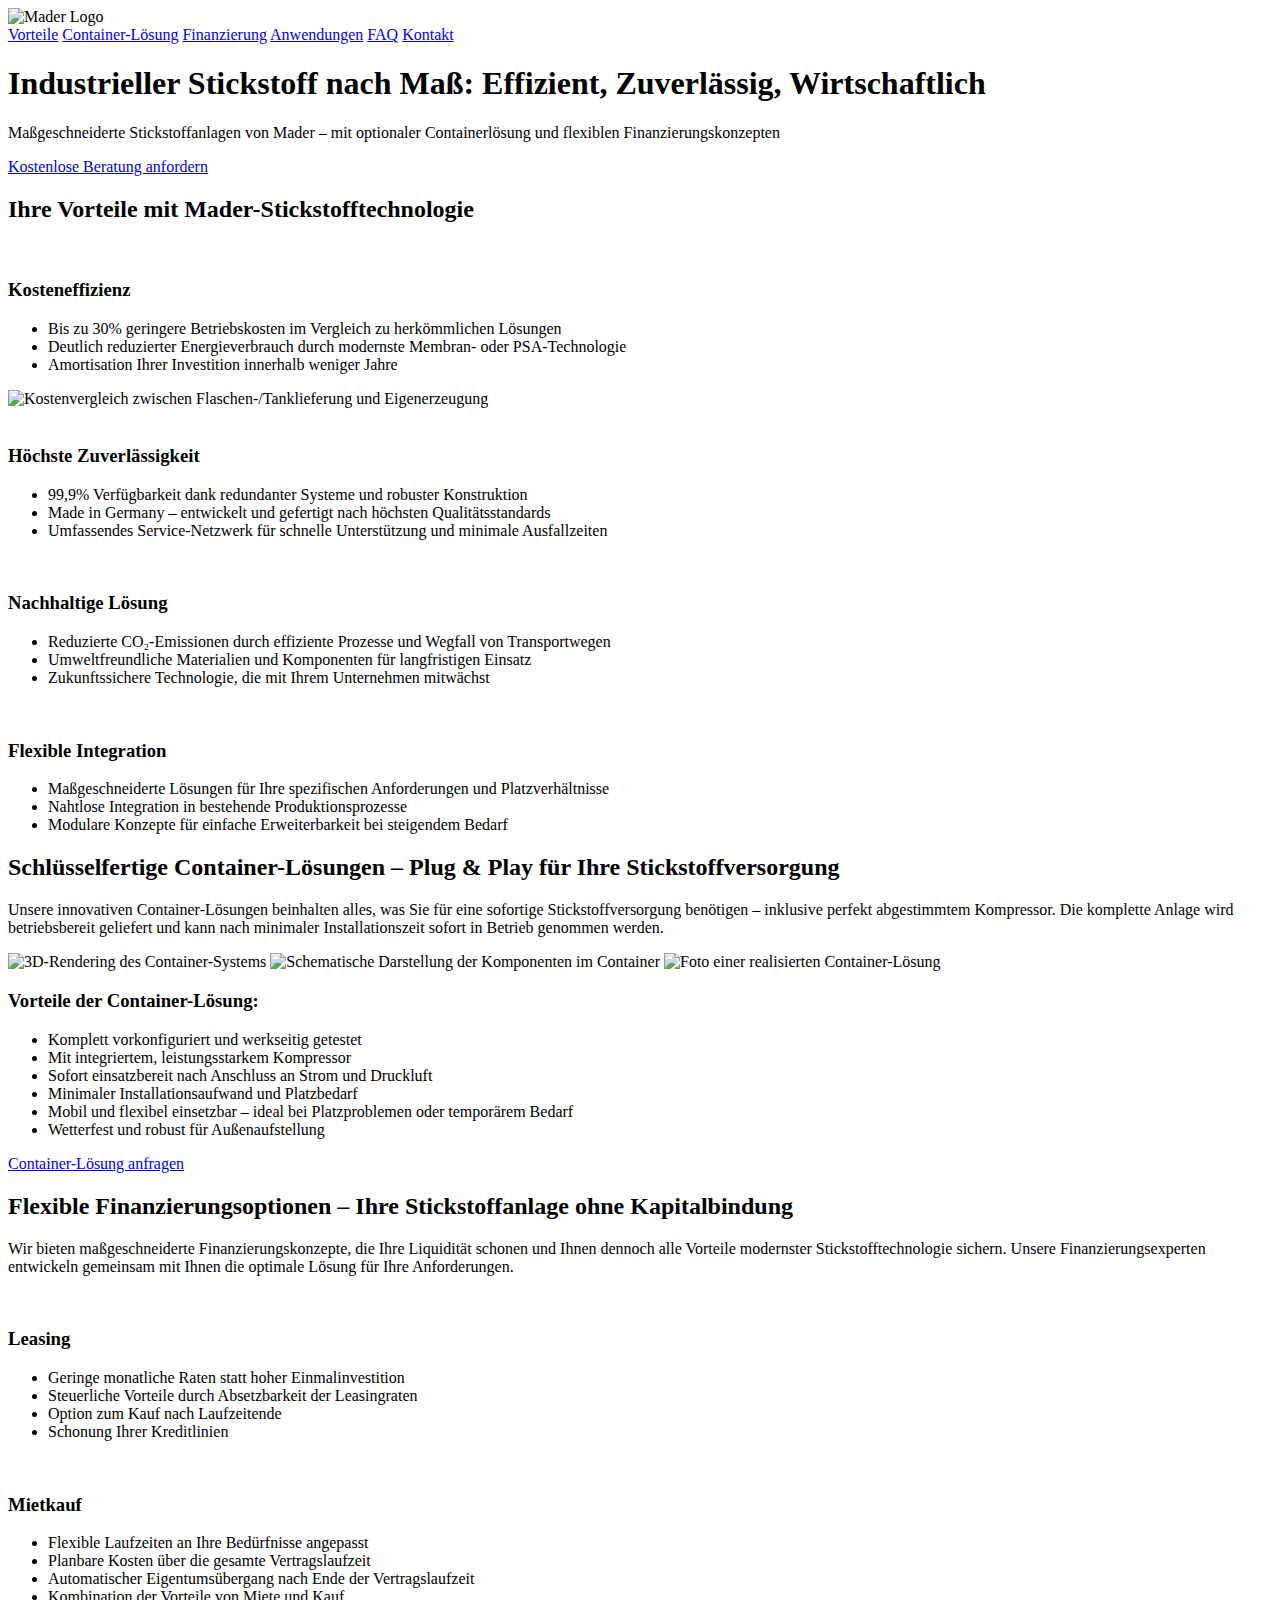
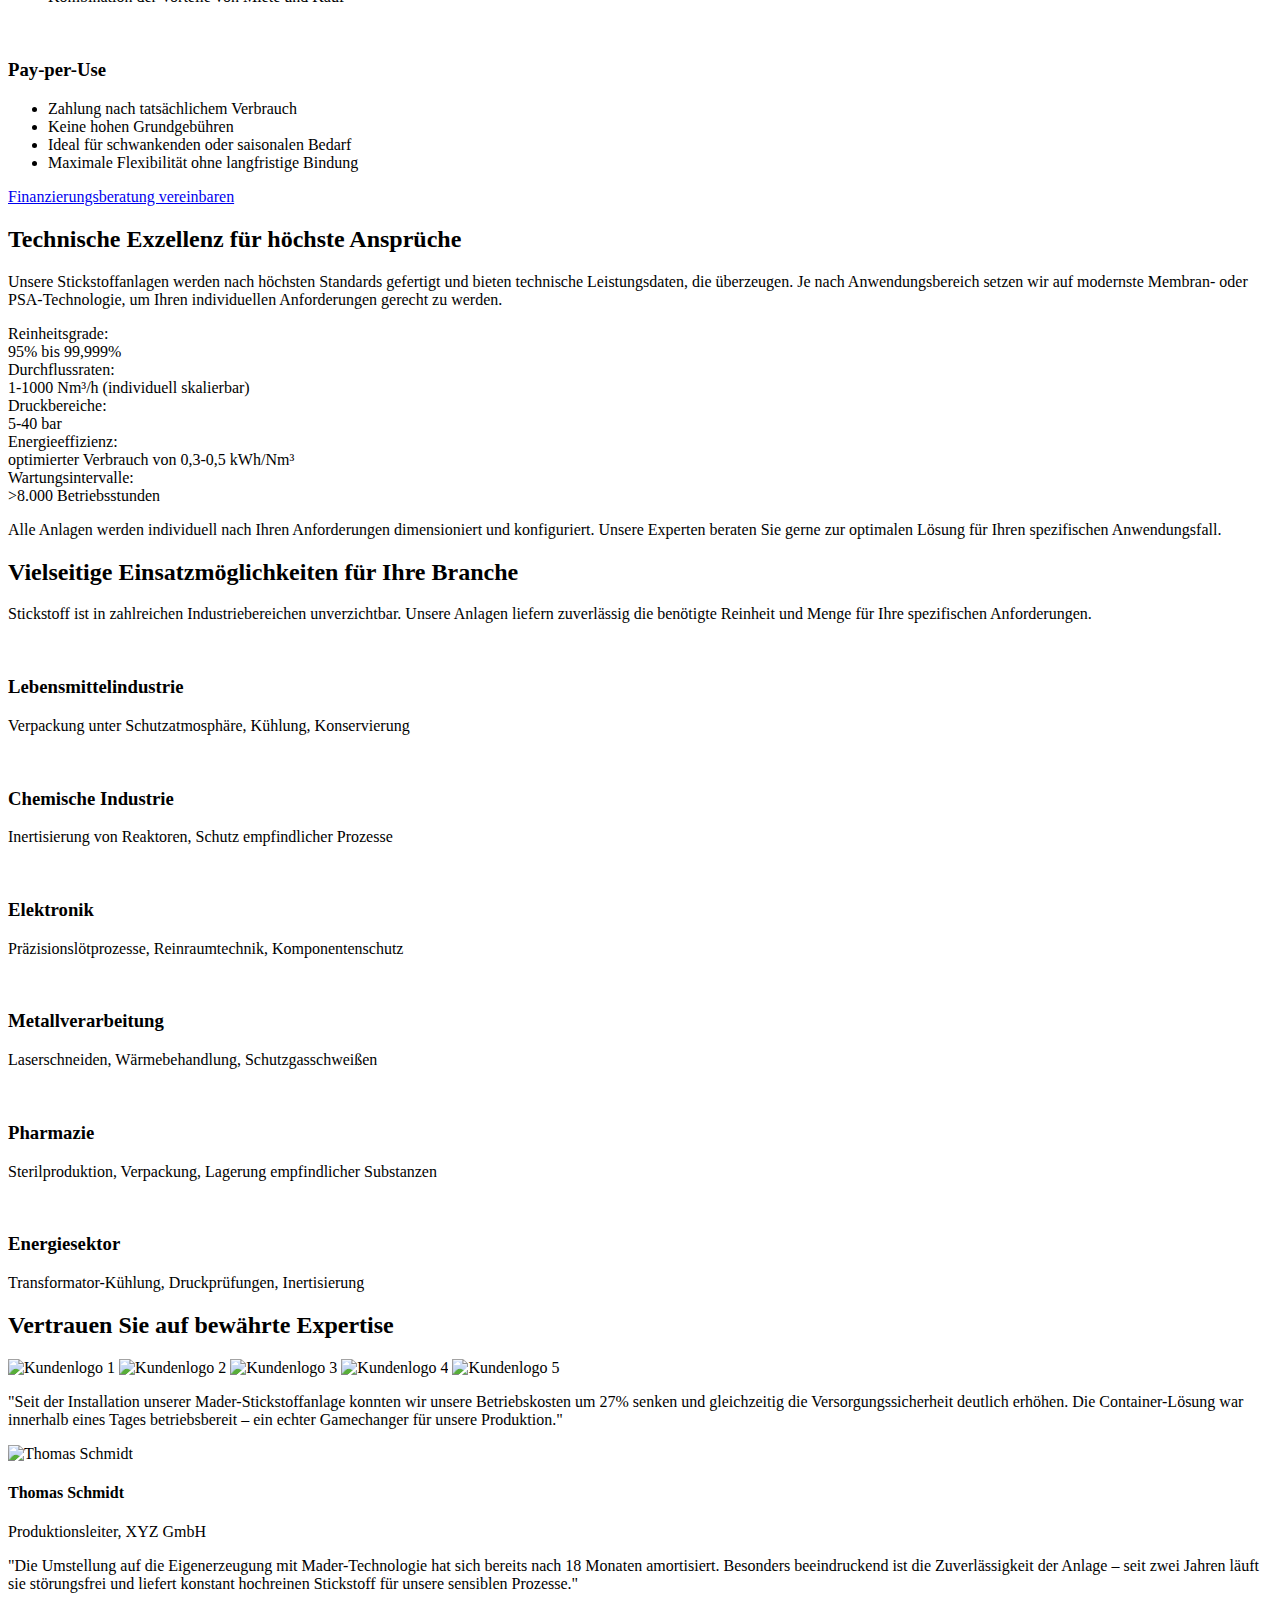
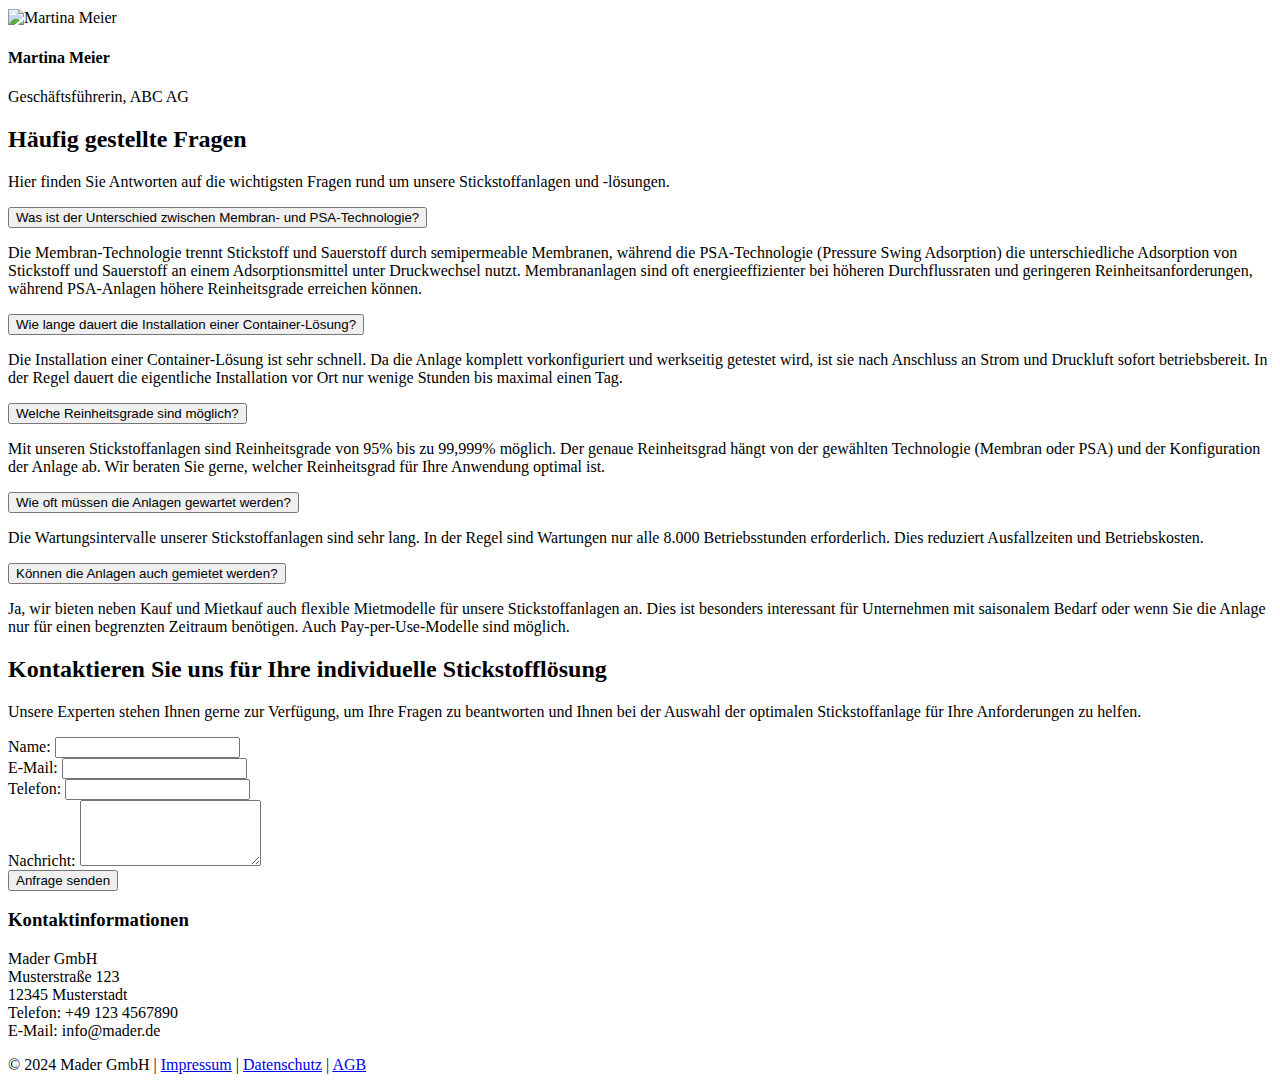
==== commit 18aab8df: "Update index.html" ====
--- a/index.html
+++ b/index.html
@@ -1,455 +1,398 @@
-<!DOCTYPE html PUBLIC "-//W3C//DTD HTML 4.01//EN" "http://www.w3.org/TR/html4/strict.dtd">
-<html>
+<!DOCTYPE html>
+<html lang="de">
 <head>
-  <meta http-equiv="Content-Type" content="text/html; charset=utf-8">
-  <meta http-equiv="Content-Style-Type" content="text/css">
-  <title></title>
-  <meta name="Generator" content="Cocoa HTML Writer">
-  <meta name="CocoaVersion" content="2575.4">
-  <style type="text/css">
-    p.p1 {margin: 0.0px 0.0px 0.0px 0.0px; font: 13.3px Helvetica; color: #45494c; -webkit-text-stroke: #45494c}
-    p.p2 {margin: 0.0px 0.0px 0.0px 0.0px; font: 13.3px Helvetica; color: #45494c; -webkit-text-stroke: #45494c; min-height: 16.0px}
-    span.s1 {font-kerning: none}
-  </style>
+    <meta charset="UTF-8">
+    <meta name="viewport" content="width=device-width, initial-scale=1.0">
+    <title>Stickstofferzeugung | Mader - Effizient, Zuverlässig, Wirtschaftlich</title>
+    <meta name="description" content="Maßgeschneiderte Stickstoffanlagen von Mader – mit optionaler Containerlösung und flexiblen Finanzierungskonzepten. Senken Sie Ihre Betriebskosten um bis zu 30%.">
+    <link rel="stylesheet" href="https://unpkg.com/@phosphor-icons/web@2.1.1/src/bold/style.css"/>
+    <link rel="stylesheet" href="styles.css">
+    <link rel="icon" href="favicon.ico" type="image/x-icon">
+    <style>
+      .icon {
+        font-style: normal;
+        font-weight: 400;
+        -webkit-font-smoothing: antialiased;
+        -moz-osx-font-smoothing: grayscale;
+        display: inline-block;
+        line-height: 1;
+      }
+    </style>
 </head>
 <body>
-<p class="p1"><span class="s1">&lt;!DOCTYPE html&gt;</span></p>
-<p class="p1"><span class="s1">&lt;html lang="de"&gt;</span></p>
-<p class="p1"><span class="s1">&lt;head&gt;</span></p>
-<p class="p1"><span class="s1">    &lt;meta charset="UTF-8"&gt;</span></p>
-<p class="p1"><span class="s1">    &lt;meta name="viewport" content="width=device-width, initial-scale=1.0"&gt;</span></p>
-<p class="p1"><span class="s1">    &lt;title&gt;Stickstofferzeugung | Mader - Effizient, Zuverlässig, Wirtschaftlich&lt;/title&gt;</span></p>
-<p class="p1"><span class="s1">    &lt;meta name="description" content="Maßgeschneiderte Stickstoffanlagen von Mader – mit optionaler Containerlösung und flexiblen Finanzierungskonzepten. Senken Sie Ihre Betriebskosten um bis zu 30%."&gt;</span></p>
-<p class="p1"><span class="s1">    &lt;link rel="stylesheet" href="https://unpkg.com/@phosphor-icons/web@2.1.1/src/bold/style.css"/&gt;</span></p>
-<p class="p1"><span class="s1">    &lt;link rel="stylesheet" href="styles.css"&gt;</span></p>
-<p class="p1"><span class="s1">    &lt;link rel="icon" href="favicon.ico" type="image/x-icon"&gt;</span></p>
-<p class="p1"><span class="s1">    &lt;style&gt;</span></p>
-<p class="p1"><span class="s1">      /* Beispiel für CSS für Lucide Icons (falls verwendet)</span></p>
-<p class="p1"><span class="s1">        .icon {</span></p>
-<p class="p1"><span class="s1">            font-family: 'LucideIcons';</span></p>
-<p class="p1"><span class="s1">            font-style: normal;</span></p>
-<p class="p1"><span class="s1">            font-weight: 400;</span></p>
-<p class="p1"><span class="s1">            -webkit-font-smoothing: antialiased;</span></p>
-<p class="p1"><span class="s1">            -moz-osx-font-smoothing: grayscale;</span></p>
-<p class="p1"><span class="s1">            display: inline-block;</span></p>
-<p class="p1"><span class="s1">            line-height: 1;</span></p>
-<p class="p1"><span class="s1">        }</span></p>
-<p class="p1"><span class="s1">        */</span></p>
-<p class="p1"><span class="s1">    &lt;/style&gt;</span></p>
-<p class="p1"><span class="s1">&lt;/head&gt;</span></p>
-<p class="p1"><span class="s1">&lt;body&gt;</span></p>
-<p class="p1"><span class="s1">    &lt;header class="hero"&gt;</span></p>
-<p class="p1"><span class="s1">        &lt;div class="container"&gt;</span></p>
-<p class="p1"><span class="s1">            &lt;nav&gt;</span></p>
-<p class="p1"><span class="s1">                &lt;div class="logo"&gt;</span></p>
-<p class="p1"><span class="s1">                    &lt;img src="logo.png" alt="Mader Logo"&gt;</span></p>
-<p class="p1"><span class="s1">                &lt;/div&gt;</span></p>
-<p class="p1"><span class="s1">                &lt;div class="nav-links"&gt;</span></p>
-<p class="p1"><span class="s1">                    &lt;a href="#benefits"&gt;Vorteile&lt;/a&gt;</span></p>
-<p class="p1"><span class="s1">                    &lt;a href="#container"&gt;Container-Lösung&lt;/a&gt;</span></p>
-<p class="p1"><span class="s1">                    &lt;a href="#financing"&gt;Finanzierung&lt;/a&gt;</span></p>
-<p class="p1"><span class="s1">                    &lt;a href="#applications"&gt;Anwendungen&lt;/a&gt;</span></p>
-<p class="p1"><span class="s1">                    &lt;a href="#faq"&gt;FAQ&lt;/a&gt;</span></p>
-<p class="p1"><span class="s1">                    &lt;a href="#contact" class="nav-cta"&gt;Kontakt&lt;/a&gt;</span></p>
-<p class="p1"><span class="s1">                &lt;/div&gt;</span></p>
-<p class="p1"><span class="s1">                &lt;div class="hamburger"&gt;</span></p>
-<p class="p1"><span class="s1">                    &lt;span&gt;&lt;/span&gt;</span></p>
-<p class="p1"><span class="s1">                    &lt;span&gt;&lt;/span&gt;</span></p>
-<p class="p1"><span class="s1">                    &lt;span&gt;&lt;/span&gt;</span></p>
-<p class="p1"><span class="s1">                &lt;/div&gt;</span></p>
-<p class="p1"><span class="s1">            &lt;/nav&gt;</span></p>
-<p class="p1"><span class="s1">           <span class="Apple-converted-space"> </span></span></p>
-<p class="p1"><span class="s1">            &lt;div class="hero-content"&gt;</span></p>
-<p class="p1"><span class="s1">                &lt;h1&gt;Industrieller Stickstoff nach Maß: Effizient, Zuverlässig, Wirtschaftlich&lt;/h1&gt;</span></p>
-<p class="p1"><span class="s1">                &lt;p&gt;Maßgeschneiderte Stickstoffanlagen von Mader – mit optionaler Containerlösung und flexiblen Finanzierungskonzepten&lt;/p&gt;</span></p>
-<p class="p1"><span class="s1">                &lt;a href="#contact" class="cta-button"&gt;Kostenlose Beratung anfordern&lt;/a&gt;</span></p>
-<p class="p1"><span class="s1">            &lt;/div&gt;</span></p>
-<p class="p1"><span class="s1">        &lt;/div&gt;</span></p>
-<p class="p1"><span class="s1">    &lt;/header&gt;</span></p>
-<p class="p2"><span class="s1"></span><br></p>
-<p class="p1"><span class="s1">    &lt;section id="benefits" class="benefits"&gt;</span></p>
-<p class="p1"><span class="s1">        &lt;div class="container"&gt;</span></p>
-<p class="p1"><span class="s1">            &lt;h2&gt;Ihre Vorteile mit Mader-Stickstofftechnologie&lt;/h2&gt;</span></p>
-<p class="p1"><span class="s1">           <span class="Apple-converted-space"> </span></span></p>
-<p class="p1"><span class="s1">            &lt;div class="benefits-grid"&gt;</span></p>
-<p class="p1"><span class="s1">                &lt;div class="benefit-card"&gt;</span></p>
-<p class="p1"><span class="s1">                    &lt;div class="icon"&gt;</span></p>
-<p class="p1"><span class="s1">                        &lt;i class="ph-bold ph-coins"&gt;&lt;/i&gt;</span></p>
-<p class="p1"><span class="s1">                    &lt;/div&gt;</span></p>
-<p class="p1"><span class="s1">                    &lt;h3&gt;Kosteneffizienz&lt;/h3&gt;</span></p>
-<p class="p1"><span class="s1">                    &lt;ul&gt;</span></p>
-<p class="p1"><span class="s1">                        &lt;li&gt;Bis zu 30% geringere Betriebskosten im Vergleich zu herkömmlichen Lösungen&lt;/li&gt;</span></p>
-<p class="p1"><span class="s1">                        &lt;li&gt;Deutlich reduzierter Energieverbrauch durch modernste Membran- oder PSA-Technologie&lt;/li&gt;</span></p>
-<p class="p1"><span class="s1">                        &lt;li&gt;Amortisation Ihrer Investition innerhalb weniger Jahre&lt;/li&gt;</span></p>
-<p class="p1"><span class="s1">                    &lt;/ul&gt;</span></p>
-<p class="p1"><span class="s1">                    &lt;div class="benefit-image"&gt;</span></p>
-<p class="p1"><span class="s1"><span class="Apple-converted-space"> </span>                        &lt;img src="cost-comparison.png" alt="Kostenvergleich zwischen Flaschen-/Tanklieferung und Eigenerzeugung"</span></p>
-<p class="p1"><span class="s1"><span class="Apple-converted-space"> </span>                            srcset="cost-comparison-400.png 400w, cost-comparison-800w.png 800w, cost-comparison.png 1200w"</span></p>
-<p class="p1"><span class="s1"><span class="Apple-converted-space"> </span>                            sizes="(max-width: 600px) 100vw, (max-width: 900px) 80vw, 1200px"</span></p>
-<p class="p1"><span class="s1"><span class="Apple-converted-space"> </span>                        &gt;</span></p>
-<p class="p1"><span class="s1">                    &lt;/div&gt;</span></p>
-<p class="p1"><span class="s1">                &lt;/div&gt;</span></p>
-<p class="p1"><span class="s1">               <span class="Apple-converted-space"> </span></span></p>
-<p class="p1"><span class="s1">                &lt;div class="benefit-card"&gt;</span></p>
-<p class="p1"><span class="s1">                    &lt;div class="icon"&gt;</span></p>
-<p class="p1"><span class="s1">                        &lt;i class="ph-bold ph-shield-check"&gt;&lt;/i&gt;</span></p>
-<p class="p1"><span class="s1">                    &lt;/div&gt;</span></p>
-<p class="p1"><span class="s1">                    &lt;h3&gt;Höchste Zuverlässigkeit&lt;/h3&gt;</span></p>
-<p class="p1"><span class="s1">                    &lt;ul&gt;</span></p>
-<p class="p1"><span class="s1">                        &lt;li&gt;99,9% Verfügbarkeit dank redundanter Systeme und robuster Konstruktion&lt;/li&gt;</span></p>
-<p class="p1"><span class="s1">                        &lt;li&gt;Made in Germany – entwickelt und gefertigt nach höchsten Qualitätsstandards&lt;/li&gt;</span></p>
-<p class="p1"><span class="s1">                        &lt;li&gt;Umfassendes Service-Netzwerk für schnelle Unterstützung und minimale Ausfallzeiten&lt;/li&gt;</span></p>
-<p class="p1"><span class="s1">                    &lt;/ul&gt;</span></p>
-<p class="p1"><span class="s1">                &lt;/div&gt;</span></p>
-<p class="p1"><span class="s1">               <span class="Apple-converted-space"> </span></span></p>
-<p class="p1"><span class="s1">                &lt;div class="benefit-card"&gt;</span></p>
-<p class="p1"><span class="s1">                    &lt;div class="icon"&gt;</span></p>
-<p class="p1"><span class="s1">                        &lt;i class="ph-bold ph-leaf"&gt;&lt;/i&gt;</span></p>
-<p class="p1"><span class="s1">                    &lt;/div&gt;</span></p>
-<p class="p1"><span class="s1">                    &lt;h3&gt;Nachhaltige Lösung&lt;/h3&gt;</span></p>
-<p class="p1"><span class="s1">                    &lt;ul&gt;</span></p>
-<p class="p1"><span class="s1">                        &lt;li&gt;Reduzierte CO₂-Emissionen durch effiziente Prozesse und Wegfall von Transportwegen&lt;/li&gt;</span></p>
-<p class="p1"><span class="s1">                        &lt;li&gt;Umweltfreundliche Materialien und Komponenten für langfristigen Einsatz&lt;/li&gt;</span></p>
-<p class="p1"><span class="s1">                        &lt;li&gt;Zukunftssichere Technologie, die mit Ihrem Unternehmen mitwächst&lt;/li&gt;</span></p>
-<p class="p1"><span class="s1">                    &lt;/ul&gt;</span></p>
-<p class="p1"><span class="s1">                &lt;/div&gt;</span></p>
-<p class="p1"><span class="s1">               <span class="Apple-converted-space"> </span></span></p>
-<p class="p1"><span class="s1">                &lt;div class="benefit-card"&gt;</span></p>
-<p class="p1"><span class="s1">                    &lt;div class="icon"&gt;</span></p>
-<p class="p1"><span class="s1"><span class="Apple-converted-space"> </span>                      &lt;i class="ph-bold ph-puzzle-piece"&gt;&lt;/i&gt;</span></p>
-<p class="p1"><span class="s1">                    &lt;/div&gt;</span></p>
-<p class="p1"><span class="s1">                    &lt;h3&gt;Flexible Integration&lt;/h3&gt;</span></p>
-<p class="p1"><span class="s1">                    &lt;ul&gt;</span></p>
-<p class="p1"><span class="s1">                        &lt;li&gt;Maßgeschneiderte Lösungen für Ihre spezifischen Anforderungen und Platzverhältnisse&lt;/li&gt;</span></p>
-<p class="p1"><span class="s1">                        &lt;li&gt;Nahtlose Integration in bestehende Produktionsprozesse&lt;/li&gt;</span></p>
-<p class="p1"><span class="s1">                        &lt;li&gt;Modulare Konzepte für einfache Erweiterbarkeit bei steigendem Bedarf&lt;/li&gt;</span></p>
-<p class="p1"><span class="s1">                    &lt;/ul&gt;</span></p>
-<p class="p1"><span class="s1">                &lt;/div&gt;</span></p>
-<p class="p1"><span class="s1">            &lt;/div&gt;</span></p>
-<p class="p1"><span class="s1">        &lt;/div&gt;</span></p>
-<p class="p1"><span class="s1">    &lt;/section&gt;</span></p>
-<p class="p2"><span class="s1"></span><br></p>
-<p class="p1"><span class="s1">    &lt;section id="container" class="container-solution"&gt;</span></p>
-<p class="p1"><span class="s1">        &lt;div class="container"&gt;</span></p>
-<p class="p1"><span class="s1">            &lt;h2&gt;Schlüsselfertige Container-Lösungen – Plug &amp; Play für Ihre Stickstoffversorgung&lt;/h2&gt;</span></p>
-<p class="p1"><span class="s1">            &lt;p class="section-intro"&gt;Unsere innovativen Container-Lösungen beinhalten alles, was Sie für eine sofortige Stickstoffversorgung benötigen – inklusive perfekt abgestimmtem Kompressor. Die komplette Anlage wird betriebsbereit geliefert und kann nach minimaler Installationszeit sofort in Betrieb genommen werden.&lt;/p&gt;</span></p>
-<p class="p1"><span class="s1">           <span class="Apple-converted-space"> </span></span></p>
-<p class="p1"><span class="s1">            &lt;div class="container-showcase"&gt;</span></p>
-<p class="p1"><span class="s1">                &lt;div class="container-images"&gt;</span></p>
-<p class="p1"><span class="s1">                    &lt;img src="container-3d.png" alt="3D-Rendering des Container-Systems"&gt;</span></p>
-<p class="p1"><span class="s1">                    &lt;img src="container-schema.png" alt="Schematische Darstellung der Komponenten im Container"&gt;</span></p>
-<p class="p1"><span class="s1">                    &lt;img src="container-photo.png" alt="Foto einer realisierten Container-Lösung"&gt;</span></p>
-<p class="p1"><span class="s1">                &lt;/div&gt;</span></p>
-<p class="p1"><span class="s1">               <span class="Apple-converted-space"> </span></span></p>
-<p class="p1"><span class="s1">                &lt;div class="container-benefits"&gt;</span></p>
-<p class="p1"><span class="s1">                    &lt;h3&gt;Vorteile der Container-Lösung:&lt;/h3&gt;</span></p>
-<p class="p1"><span class="s1">                    &lt;ul&gt;</span></p>
-<p class="p1"><span class="s1">                        &lt;li&gt;&lt;i class="ph-bold ph-check-circle"&gt;&lt;/i&gt; Komplett vorkonfiguriert und werkseitig getestet&lt;/li&gt;</span></p>
-<p class="p1"><span class="s1">                        &lt;li&gt;&lt;i class="ph-bold ph-check-circle"&gt;&lt;/i&gt; Mit integriertem, leistungsstarkem Kompressor&lt;/li&gt;</span></p>
-<p class="p1"><span class="s1">                        &lt;li&gt;&lt;i class="ph-bold ph-check-circle"&gt;&lt;/i&gt; Sofort einsatzbereit nach Anschluss an Strom und Druckluft&lt;/li&gt;</span></p>
-<p class="p1"><span class="s1">                        &lt;li&gt;&lt;i class="ph-bold ph-check-circle"&gt;&lt;/i&gt; Minimaler Installationsaufwand und Platzbedarf&lt;/li&gt;</span></p>
-<p class="p1"><span class="s1">                        &lt;li&gt;&lt;i class="ph-bold ph-check-circle"&gt;&lt;/i&gt; Mobil und flexibel einsetzbar – ideal bei Platzproblemen oder temporärem Bedarf&lt;/li&gt;</span></p>
-<p class="p1"><span class="s1">                        &lt;li&gt;&lt;i class="ph-bold ph-check-circle"&gt;&lt;/i&gt; Wetterfest und robust für Außenaufstellung&lt;/li&gt;</span></p>
-<p class="p1"><span class="s1">                    &lt;/ul&gt;</span></p>
-<p class="p1"><span class="s1">                    &lt;a href="#contact" class="secondary-cta"&gt;Container-Lösung anfragen&lt;/a&gt;</span></p>
-<p class="p1"><span class="s1">                &lt;/div&gt;</span></p>
-<p class="p1"><span class="s1">            &lt;/div&gt;</span></p>
-<p class="p1"><span class="s1">        &lt;/div&gt;</span></p>
-<p class="p1"><span class="s1">    &lt;/section&gt;</span></p>
-<p class="p2"><span class="s1"></span><br></p>
-<p class="p1"><span class="s1">    &lt;section id="financing" class="financing"&gt;</span></p>
-<p class="p1"><span class="s1">        &lt;div class="container"&gt;</span></p>
-<p class="p1"><span class="s1">            &lt;h2&gt;Flexible Finanzierungsoptionen – Ihre Stickstoffanlage ohne Kapitalbindung&lt;/h2&gt;</span></p>
-<p class="p1"><span class="s1">            &lt;p class="section-intro"&gt;Wir bieten maßgeschneiderte Finanzierungskonzepte, die Ihre Liquidität schonen und Ihnen dennoch alle Vorteile modernster Stickstofftechnologie sichern. Unsere Finanzierungsexperten entwickeln gemeinsam mit Ihnen die optimale Lösung für Ihre Anforderungen.&lt;/p&gt;</span></p>
-<p class="p1"><span class="s1">           <span class="Apple-converted-space"> </span></span></p>
-<p class="p1"><span class="s1">            &lt;div class="financing-options"&gt;</span></p>
-<p class="p1"><span class="s1">                &lt;div class="financing-card"&gt;</span></p>
-<p class="p1"><span class="s1">                    &lt;div class="icon"&gt;</span></p>
-<p class="p1"><span class="s1">                        &lt;i class="ph-bold ph-file-contract"&gt;&lt;/i&gt;</span></p>
-<p class="p1"><span class="s1">                    &lt;/div&gt;</span></p>
-<p class="p1"><span class="s1">                    &lt;h3&gt;Leasing&lt;/h3&gt;</span></p>
-<p class="p1"><span class="s1">                    &lt;ul&gt;</span></p>
-<p class="p1"><span class="s1">                        &lt;li&gt;Geringe monatliche Raten statt hoher Einmalinvestition&lt;/li&gt;</span></p>
-<p class="p1"><span class="s1">                        &lt;li&gt;Steuerliche Vorteile durch Absetzbarkeit der Leasingraten&lt;/li&gt;</span></p>
-<p class="p1"><span class="s1">                        &lt;li&gt;Option zum Kauf nach Laufzeitende&lt;/li&gt;</span></p>
-<p class="p1"><span class="s1">                        &lt;li&gt;Schonung Ihrer Kreditlinien&lt;/li&gt;</span></p>
-<p class="p1"><span class="s1">                    &lt;/ul&gt;</span></p>
-<p class="p1"><span class="s1">                &lt;/div&gt;</span></p>
-<p class="p1"><span class="s1">               <span class="Apple-converted-space"> </span></span></p>
-<p class="p1"><span class="s1">                &lt;div class="financing-card"&gt;</span></p>
-<p class="p1"><span class="s1">                    &lt;div class="icon"&gt;</span></p>
-<p class="p1"><span class="s1">                        &lt;i class="ph-bold ph-handshake"&gt;&lt;/i&gt;</span></p>
-<p class="p1"><span class="s1">                    &lt;/div&gt;</span></p>
-<p class="p1"><span class="s1">                    &lt;h3&gt;Mietkauf&lt;/h3&gt;</span></p>
-<p class="p1"><span class="s1">                    &lt;ul&gt;</span></p>
-<p class="p1"><span class="s1">                        &lt;li&gt;Flexible Laufzeiten an Ihre Bedürfnisse angepasst&lt;/li&gt;</span></p>
-<p class="p1"><span class="s1">                        &lt;li&gt;Planbare Kosten über die gesamte Vertragslaufzeit&lt;/li&gt;</span></p>
-<p class="p1"><span class="s1">                        &lt;li&gt;Automatischer Eigentumsübergang nach Ende der Vertragslaufzeit&lt;/li&gt;</span></p>
-<p class="p1"><span class="s1">                        &lt;li&gt;Kombination der Vorteile von Miete und Kauf&lt;/li&gt;</span></p>
-<p class="p1"><span class="s1">                    &lt;/ul&gt;</span></p>
-<p class="p1"><span class="s1">                &lt;/div&gt;</span></p>
-<p class="p1"><span class="s1">               <span class="Apple-converted-space"> </span></span></p>
-<p class="p1"><span class="s1">                &lt;div class="financing-card"&gt;</span></p>
-<p class="p1"><span class="s1">                    &lt;div class="icon"&gt;</span></p>
-<p class="p1"><span class="s1">                        &lt;i class="ph-bold ph-gauge"&gt;&lt;/i&gt;</span></p>
-<p class="p1"><span class="s1">                    &lt;/div&gt;</span></p>
-<p class="p1"><span class="s1">                    &lt;h3&gt;Pay-per-Use&lt;/h3&gt;</span></p>
-<p class="p1"><span class="s1">                    &lt;ul&gt;</span></p>
-<p class="p1"><span class="s1">                        &lt;li&gt;Zahlung nach tatsächlichem Verbrauch&lt;/li&gt;</span></p>
-<p class="p1"><span class="s1">                        &lt;li&gt;Keine hohen Grundgebühren&lt;/li&gt;</span></p>
-<p class="p1"><span class="s1">                        &lt;li&gt;Ideal für schwankenden oder saisonalen Bedarf&lt;/li&gt;</span></p>
-<p class="p1"><span class="s1">                        &lt;li&gt;Maximale Flexibilität ohne langfristige Bindung&lt;/li&gt;</span></p>
-<p class="p1"><span class="s1">                    &lt;/ul&gt;</span></p>
-<p class="p1"><span class="s1">                &lt;/div&gt;</span></p>
-<p class="p1"><span class="s1">            &lt;/div&gt;</span></p>
-<p class="p1"><span class="s1">           <span class="Apple-converted-space"> </span></span></p>
-<p class="p1"><span class="s1">            &lt;div class="financing-cta"&gt;</span></p>
-<p class="p1"><span class="s1">                &lt;a href="#contact" class="secondary-cta"&gt;Finanzierungsberatung vereinbaren&lt;/a&gt;</span></p>
-<p class="p1"><span class="s1">            &lt;/div&gt;</span></p>
-<p class="p1"><span class="s1">        &lt;/div&gt;</span></p>
-<p class="p1"><span class="s1">    &lt;/section&gt;</span></p>
-<p class="p2"><span class="s1"></span><br></p>
-<p class="p1"><span class="s1">    &lt;section id="technical" class="technical"&gt;</span></p>
-<p class="p1"><span class="s1">        &lt;div class="container"&gt;</span></p>
-<p class="p1"><span class="s1">            &lt;h2&gt;Technische Exzellenz für höchste Ansprüche&lt;/h2&gt;</span></p>
-<p class="p1"><span class="s1">            &lt;p class="section-intro"&gt;Unsere Stickstoffanlagen werden nach höchsten Standards gefertigt und bieten technische Leistungsdaten, die überzeugen. Je nach Anwendungsbereich setzen wir auf modernste Membran- oder PSA-Technologie, um Ihren individuellen Anforderungen gerecht zu werden.&lt;/p&gt;</span></p>
-<p class="p1"><span class="s1">           <span class="Apple-converted-space"> </span></span></p>
-<p class="p1"><span class="s1">            &lt;div class="specs-container"&gt;</span></p>
-<p class="p1"><span class="s1">                &lt;div class="specs-item"&gt;</span></p>
-<p class="p1"><span class="s1">                    &lt;div class="specs-label"&gt;Reinheitsgrade:&lt;/div&gt;</span></p>
-<p class="p1"><span class="s1">                    &lt;div class="specs-value"&gt;95% bis 99,999%&lt;/div&gt;</span></p>
-<p class="p1"><span class="s1">                &lt;/div&gt;</span></p>
-<p class="p1"><span class="s1">                &lt;div class="specs-item"&gt;</span></p>
-<p class="p1"><span class="s1">                    &lt;div class="specs-label"&gt;Durchflussraten:&lt;/div&gt;</span></p>
-<p class="p1"><span class="s1">                    &lt;div class="specs-value"&gt;1-1000 Nm³/h (individuell skalierbar)&lt;/div&gt;</span></p>
-<p class="p1"><span class="s1">                &lt;/div&gt;</span></p>
-<p class="p1"><span class="s1">                &lt;div class="specs-item"&gt;</span></p>
-<p class="p1"><span class="s1">                    &lt;div class="specs-label"&gt;Druckbereiche:&lt;/div&gt;</span></p>
-<p class="p1"><span class="s1">                    &lt;div class="specs-value"&gt;5-40 bar&lt;/div&gt;</span></p>
-<p class="p1"><span class="s1">                &lt;/div&gt;</span></p>
-<p class="p1"><span class="s1">                &lt;div class="specs-item"&gt;</span></p>
-<p class="p1"><span class="s1">                    &lt;div class="specs-label"&gt;Energieeffizienz:&lt;/div&gt;</span></p>
-<p class="p1"><span class="s1">                    &lt;div class="specs-value"&gt;optimierter Verbrauch von 0,3-0,5 kWh/Nm³&lt;/div&gt;</span></p>
-<p class="p1"><span class="s1">                &lt;/div&gt;</span></p>
-<p class="p1"><span class="s1">                &lt;div class="specs-item"&gt;</span></p>
-<p class="p1"><span class="s1">                    &lt;div class="specs-label"&gt;Wartungsintervalle:&lt;/div&gt;</span></p>
-<p class="p1"><span class="s1">                    &lt;div class="specs-value"&gt;&gt;8.000 Betriebsstunden&lt;/div&gt;</span></p>
-<p class="p1"><span class="s1">                &lt;/div&gt;</span></p>
-<p class="p1"><span class="s1">            &lt;/div&gt;</span></p>
-<p class="p1"><span class="s1">           <span class="Apple-converted-space"> </span></span></p>
-<p class="p1"><span class="s1">            &lt;p class="additional-info"&gt;Alle Anlagen werden individuell nach Ihren Anforderungen dimensioniert und konfiguriert. Unsere Experten beraten Sie gerne zur optimalen Lösung für Ihren spezifischen Anwendungsfall.&lt;/p&gt;</span></p>
-<p class="p1"><span class="s1">        &lt;/div&gt;</span></p>
-<p class="p1"><span class="s1">    &lt;/section&gt;</span></p>
-<p class="p2"><span class="s1"></span><br></p>
-<p class="p1"><span class="s1">    &lt;section id="applications" class="applications"&gt;</span></p>
-<p class="p1"><span class="s1">        &lt;div class="container"&gt;</span></p>
-<p class="p1"><span class="s1">            &lt;h2&gt;Vielseitige Einsatzmöglichkeiten für Ihre Branche&lt;/h2&gt;</span></p>
-<p class="p1"><span class="s1">            &lt;p class="section-intro"&gt;Stickstoff ist in zahlreichen Industriebereichen unverzichtbar. Unsere Anlagen liefern zuverlässig die benötigte Reinheit und Menge für Ihre spezifischen Anforderungen.&lt;/p&gt;</span></p>
-<p class="p1"><span class="s1">           <span class="Apple-converted-space"> </span></span></p>
-<p class="p1"><span class="s1">            &lt;div class="applications-grid"&gt;</span></p>
-<p class="p1"><span class="s1">                &lt;div class="application-card"&gt;</span></p>
-<p class="p1"><span class="s1">                    &lt;div class="icon"&gt;</span></p>
-<p class="p1"><span class="s1">                        &lt;i class="ph-bold ph-utensils"&gt;&lt;/i&gt;</span></p>
-<p class="p1"><span class="s1">                    &lt;/div&gt;</span></p>
-<p class="p1"><span class="s1">                    &lt;h3&gt;Lebensmittelindustrie&lt;/h3&gt;</span></p>
-<p class="p1"><span class="s1">                    &lt;p&gt;Verpackung unter Schutzatmosphäre, Kühlung, Konservierung&lt;/p&gt;</span></p>
-<p class="p1"><span class="s1">                &lt;/div&gt;</span></p>
-<p class="p1"><span class="s1">               <span class="Apple-converted-space"> </span></span></p>
-<p class="p1"><span class="s1">                &lt;div class="application-card"&gt;</span></p>
-<p class="p1"><span class="s1">                    &lt;div class="icon"&gt;</span></p>
-<p class="p1"><span class="s1">                        &lt;i class="ph-bold ph-flask"&gt;&lt;/i&gt;</span></p>
-<p class="p1"><span class="s1">                    &lt;/div&gt;</span></p>
-<p class="p1"><span class="s1">                    &lt;h3&gt;Chemische Industrie&lt;/h3&gt;</span></p>
-<p class="p1"><span class="s1">                    &lt;p&gt;Inertisierung von Reaktoren, Schutz empfindlicher Prozesse&lt;/p&gt;</span></p>
-<p class="p1"><span class="s1">                &lt;/div&gt;</span></p>
-<p class="p1"><span class="s1">               <span class="Apple-converted-space"> </span></span></p>
-<p class="p1"><span class="s1">                &lt;div class="application-card"&gt;</span></p>
-<p class="p1"><span class="s1">                    &lt;div class="icon"&gt;</span></p>
-<p class="p1"><span class="s1">                        &lt;i class="ph-bold ph-chip"&gt;&lt;/i&gt;</span></p>
-<p class="p1"><span class="s1">                    &lt;/div&gt;</span></p>
-<p class="p1"><span class="s1">                    &lt;h3&gt;Elektronik&lt;/h3&gt;</span></p>
-<p class="p1"><span class="s1">                    &lt;p&gt;Präzisionslötprozesse, Reinraumtechnik, Komponentenschutz&lt;/p&gt;</span></p>
-<p class="p1"><span class="s1">                &lt;/div&gt;</span></p>
-<p class="p1"><span class="s1">               <span class="Apple-converted-space"> </span></span></p>
-<p class="p1"><span class="s1">                &lt;div class="application-card"&gt;</span></p>
-<p class="p1"><span class="s1">                    &lt;div class="icon"&gt;</span></p>
-<p class="p1"><span class="s1">                        &lt;i class="ph-bold ph-industry"&gt;&lt;/i&gt;</span></p>
-<p class="p1"><span class="s1">                    &lt;/div&gt;</span></p>
-<p class="p1"><span class="s1">                    &lt;h3&gt;Metallverarbeitung&lt;/h3&gt;</span></p>
-<p class="p1"><span class="s1">                    &lt;p&gt;Laserschneiden, Wärmebehandlung, Schutzgasschweißen&lt;/p&gt;</span></p>
-<p class="p1"><span class="s1">                &lt;/div&gt;</span></p>
-<p class="p1"><span class="s1">               <span class="Apple-converted-space"> </span></span></p>
-<p class="p1"><span class="s1">                &lt;div class="application-card"&gt;</span></p>
-<p class="p1"><span class="s1">                    &lt;div class="icon"&gt;</span></p>
-<p class="p1"><span class="s1">                        &lt;i class="ph-bold ph-pills"&gt;&lt;/i&gt;</span></p>
-<p class="p1"><span class="s1">                    &lt;/div&gt;</span></p>
-<p class="p1"><span class="s1">                    &lt;h3&gt;Pharmazie&lt;/h3&gt;</span></p>
-<p class="p1"><span class="s1">                    &lt;p&gt;Sterilproduktion, Verpackung, Lagerung empfindlicher Substanzen&lt;/p&gt;</span></p>
-<p class="p1"><span class="s1">                &lt;/div&gt;</span></p>
-<p class="p1"><span class="s1">               <span class="Apple-converted-space"> </span></span></p>
-<p class="p1"><span class="s1">                &lt;div class="application-card"&gt;</span></p>
-<p class="p1"><span class="s1">                    &lt;div class="icon"&gt;</span></p>
-<p class="p1"><span class="s1">                        &lt;i class="ph-bold ph-bolt"&gt;&lt;/i&gt;</span></p>
-<p class="p1"><span class="s1">                    &lt;/div&gt;</span></p>
-<p class="p1"><span class="s1">                    &lt;h3&gt;Energiesektor&lt;/h3&gt;</span></p>
-<p class="p1"><span class="s1">                    &lt;p&gt;Transformator-Kühlung, Druckprüfungen, Inertisierung&lt;/p&gt;</span></p>
-<p class="p1"><span class="s1">                &lt;/div&gt;</span></p>
-<p class="p1"><span class="s1">            &lt;/div&gt;</span></p>
-<p class="p1"><span class="s1">        &lt;/div&gt;</span></p>
-<p class="p1"><span class="s1">    &lt;/section&gt;</span></p>
-<p class="p2"><span class="s1"></span><br></p>
-<p class="p1"><span class="s1">    &lt;section id="testimonials" class="testimonials"&gt;</span></p>
-<p class="p1"><span class="s1">        &lt;div class="container"&gt;</span></p>
-<p class="p1"><span class="s1">            &lt;h2&gt;Vertrauen Sie auf bewährte Expertise&lt;/h2&gt;</span></p>
-<p class="p1"><span class="s1">           <span class="Apple-converted-space"> </span></span></p>
-<p class="p1"><span class="s1">            &lt;div class="client-logos"&gt;</span></p>
-<p class="p1"><span class="s1">                &lt;img src="client1.png" alt="Kundenlogo 1"&gt;</span></p>
-<p class="p1"><span class="s1">                &lt;img src="client2.png" alt="Kundenlogo 2"&gt;</span></p>
-<p class="p1"><span class="s1">                &lt;img src="client3.png" alt="Kundenlogo 3"&gt;</span></p>
-<p class="p1"><span class="s1">                &lt;img src="client4.png" alt="Kundenlogo 4"&gt;</span></p>
-<p class="p1"><span class="s1">                &lt;img src="client5.png" alt="Kundenlogo 5"&gt;</span></p>
-<p class="p1"><span class="s1">            &lt;/div&gt;</span></p>
-<p class="p1"><span class="s1">           <span class="Apple-converted-space"> </span></span></p>
-<p class="p1"><span class="s1">            &lt;div class="testimonial-slider"&gt;</span></p>
-<p class="p1"><span class="s1">                &lt;div class="testimonial"&gt;</span></p>
-<p class="p1"><span class="s1">                    &lt;div class="quote"&gt;</span></p>
-<p class="p1"><span class="s1">                        &lt;p&gt;"Seit der Installation unserer Mader-Stickstoffanlage konnten wir unsere Betriebskosten um 27% senken und gleichzeitig die Versorgungssicherheit deutlich erhöhen. Die Container-Lösung war innerhalb eines Tages betriebsbereit – ein echter Gamechanger für unsere Produktion."&lt;/p&gt;</span></p>
-<p class="p1"><span class="s1">                    &lt;/div&gt;</span></p>
-<p class="p1"><span class="s1">                    &lt;div class="author"&gt;</span></p>
-<p class="p1"><span class="s1">                        &lt;img src="testimonial1.jpg" alt="Thomas Schmidt"&gt;</span></p>
-<p class="p1"><span class="s1">                        &lt;div class="author-info"&gt;</span></p>
-<p class="p1"><span class="s1">                            &lt;h4&gt;Thomas Schmidt&lt;/h4&gt;</span></p>
-<p class="p1"><span class="s1">                            &lt;p&gt;Produktionsleiter, XYZ GmbH&lt;/p&gt;</span></p>
-<p class="p1"><span class="s1">                        &lt;/div&gt;</span></p>
-<p class="p1"><span class="s1">                    &lt;/div&gt;</span></p>
-<p class="p1"><span class="s1">                &lt;/div&gt;</span></p>
-<p class="p1"><span class="s1">               <span class="Apple-converted-space"> </span></span></p>
-<p class="p1"><span class="s1">                &lt;div class="testimonial"&gt;</span></p>
-<p class="p1"><span class="s1">                    &lt;div class="quote"&gt;</span></p>
-<p class="p1"><span class="s1"><span class="Apple-converted-space"> </span>                        &lt;p&gt;"Die Umstellung auf die Eigenerzeugung mit Mader-Technologie hat sich bereits nach 18 Monaten amortisiert. Besonders beeindruckend ist die Zuverlässigkeit der Anlage – seit zwei Jahren läuft sie störungsfrei und liefert konstant hochreinen Stickstoff für unsere sensiblen Prozesse."&lt;/p&gt;</span></p>
-<p class="p1"><span class="s1">                    &lt;/div&gt;</span></p>
-<p class="p1"><span class="s1">                    &lt;div class="author"&gt;</span></p>
-<p class="p1"><span class="s1">                        &lt;img src="testimonial2.jpg" alt="Martina Meier"&gt;</span></p>
-<p class="p1"><span class="s1">                        &lt;div class="author-info"&gt;</span></p>
-<p class="p1"><span class="s1">                            &lt;h4&gt;Martina Meier&lt;/h4&gt;</span></p>
-<p class="p1"><span class="s1">                            &lt;p&gt;Geschäftsführerin, ABC AG&lt;/p&gt;</span></p>
-<p class="p1"><span class="s1">                        &lt;/div&gt;</span></p>
-<p class="p1"><span class="s1">                    &lt;/div&gt;</span></p>
-<p class="p1"><span class="s1">                &lt;/div&gt;</span></p>
-<p class="p1"><span class="s1">            &lt;/div&gt;</span></p>
-<p class="p1"><span class="s1">        &lt;/div&gt;</span></p>
-<p class="p1"><span class="s1">    &lt;/section&gt;</span></p>
-<p class="p2"><span class="s1"></span><br></p>
-<p class="p1"><span class="s1">    &lt;section id="faq" class="faq"&gt;</span></p>
-<p class="p1"><span class="s1">        &lt;div class="container"&gt;</span></p>
-<p class="p1"><span class="s1">            &lt;h2&gt;Häufig gestellte Fragen&lt;/h2&gt;</span></p>
-<p class="p1"><span class="s1"><span class="Apple-converted-space"> </span>            &lt;p class="section-intro"&gt;Hier finden Sie Antworten auf die wichtigsten Fragen rund um unsere Stickstoffanlagen und -lösungen.&lt;/p&gt;</span></p>
-<p class="p1"><span class="s1">           <span class="Apple-converted-space"> </span></span></p>
-<p class="p1"><span class="s1">            &lt;div class="faq-accordion"&gt;</span></p>
-<p class="p1"><span class="s1"><span class="Apple-converted-space"> </span>                &lt;div class="faq-item"&gt;</span></p>
-<p class="p1"><span class="s1">                    &lt;button class="faq-question"&gt;</span></p>
-<p class="p1"><span class="s1"><span class="Apple-converted-space"> </span>                        &lt;i class="ph-bold ph-question"&gt;&lt;/i&gt;</span></p>
-<p class="p1"><span class="s1">                        Was ist der Unterschied zwischen Membran- und PSA-Technologie?</span></p>
-<p class="p1"><span class="s1">                    &lt;/button&gt;</span></p>
-<p class="p1"><span class="s1">                    &lt;div class="faq-answer"&gt;</span></p>
-<p class="p1"><span class="s1">                        &lt;p&gt;Die Membran-Technologie trennt Stickstoff und Sauerstoff durch semipermeable Membranen, während die PSA-Technologie (Pressure Swing Adsorption) die unterschiedliche Adsorption von Stickstoff und Sauerstoff an einem Adsorptionsmittel unter Druckwechsel nutzt.  Membrananlagen sind oft energieeffizienter bei höheren Durchflussraten und geringeren Reinheitsanforderungen, während PSA-Anlagen höhere Reinheitsgrade erreichen können.&lt;/p&gt;</span></p>
-<p class="p1"><span class="s1">                    &lt;/div&gt;</span></p>
-<p class="p1"><span class="s1">                &lt;/div&gt;</span></p>
-<p class="p1"><span class="s1">                &lt;div class="faq-item"&gt;</span></p>
-<p class="p1"><span class="s1">                    &lt;button class="faq-question"&gt;</span></p>
-<p class="p1"><span class="s1"><span class="Apple-converted-space"> </span>                        &lt;i class="ph-bold ph-question"&gt;&lt;/i&gt;</span></p>
-<p class="p1"><span class="s1">                        Wie lange dauert die Installation einer Container-Lösung?</span></p>
-<p class="p1"><span class="s1">                    &lt;/button&gt;</span></p>
-<p class="p1"><span class="s1">                    &lt;div class="faq-answer"&gt;</span></p>
-<p class="p1"><span class="s1">                        &lt;p&gt;Die Installation einer Container-Lösung ist sehr schnell.  Da die Anlage komplett vorkonfiguriert und werkseitig getestet wird, ist sie nach Anschluss an Strom und Druckluft sofort betriebsbereit.  In der Regel dauert die eigentliche Installation vor Ort nur wenige Stunden bis maximal einen Tag.&lt;/p&gt;</span></p>
-<p class="p1"><span class="s1">                    &lt;/div&gt;</span></p>
-<p class="p1"><span class="s1">                &lt;/div&gt;</span></p>
-<p class="p2"><span class="s1"></span><br></p>
-<p class="p1"><span class="s1">                &lt;div class="faq-item"&gt;</span></p>
-<p class="p1"><span class="s1">                    &lt;button class="faq-question"&gt;</span></p>
-<p class="p1"><span class="s1">                        &lt;i class="ph-bold ph-question"&gt;&lt;/i&gt;</span></p>
-<p class="p1"><span class="s1">                        Welche Reinheitsgrade sind möglich?</span></p>
-<p class="p1"><span class="s1">                    &lt;/button&gt;</span></p>
-<p class="p1"><span class="s1">                    &lt;div class="faq-answer"&gt;</span></p>
-<p class="p1"><span class="s1">                        &lt;p&gt;Mit unseren Stickstoffanlagen sind Reinheitsgrade von 95% bis zu 99,999% möglich.  Der genaue Reinheitsgrad hängt von der gewählten Technologie (Membran oder PSA) und der Konfiguration der Anlage ab. Wir beraten Sie gerne, welcher Reinheitsgrad für Ihre Anwendung optimal ist.&lt;/p&gt;</span></p>
-<p class="p1"><span class="s1">                    &lt;/div&gt;</span></p>
-<p class="p1"><span class="s1">                &lt;/div&gt;</span></p>
-<p class="p1"><span class="s1">                &lt;div class="faq-item"&gt;</span></p>
-<p class="p1"><span class="s1">                    &lt;button class="faq-question"&gt;</span></p>
-<p class="p1"><span class="s1"><span class="Apple-converted-space"> </span>                        &lt;i class="ph-bold ph-question"&gt;&lt;/i&gt;</span></p>
-<p class="p1"><span class="s1"><span class="Apple-converted-space"> </span>                      Wie oft müssen die Anlagen gewartet werden?</span></p>
-<p class="p1"><span class="s1">                    &lt;/button&gt;</span></p>
-<p class="p1"><span class="s1">                    &lt;div class="faq-answer"&gt;</span></p>
-<p class="p1"><span class="s1">                        &lt;p&gt;Die Wartungsintervalle unserer Stickstoffanlagen sind sehr lang.  In der Regel sind Wartungen nur alle 8.000 Betriebsstunden erforderlich.  Dies reduziert Ausfallzeiten und Betriebskosten.&lt;/p&gt;</span></p>
-<p class="p1"><span class="s1">                    &lt;/div&gt;</span></p>
-<p class="p1"><span class="s1">                &lt;/div&gt;</span></p>
-<p class="p1"><span class="s1"><span class="Apple-converted-space"> </span>                &lt;div class="faq-item"&gt;</span></p>
-<p class="p1"><span class="s1">                    &lt;button class="faq-question"&gt;</span></p>
-<p class="p1"><span class="s1">                        &lt;i class="ph-bold ph-question"&gt;&lt;/i&gt;</span></p>
-<p class="p1"><span class="s1">                        Können die Anlagen auch gemietet werden?</span></p>
-<p class="p1"><span class="s1">                    &lt;/button&gt;</span></p>
-<p class="p1"><span class="s1">                    &lt;div class="faq-answer"&gt;</span></p>
-<p class="p1"><span class="s1">                        &lt;p&gt;Ja, wir bieten neben Kauf und Mietkauf auch flexible Mietmodelle für unsere Stickstoffanlagen an.  Dies ist besonders interessant für Unternehmen mit saisonalem Bedarf oder wenn Sie die Anlage nur für einen begrenzten Zeitraum benötigen.  Auch Pay-per-Use-Modelle sind möglich.&lt;/p&gt;</span></p>
-<p class="p1"><span class="s1">                    &lt;/div&gt;</span></p>
-<p class="p1"><span class="s1">                &lt;/div&gt;</span></p>
-<p class="p1"><span class="s1">            &lt;/div&gt;</span></p>
-<p class="p1"><span class="s1">        &lt;/div&gt;</span></p>
-<p class="p1"><span class="s1">    &lt;/section&gt;</span></p>
-<p class="p2"><span class="s1"></span><br></p>
-<p class="p1"><span class="s1">    &lt;section id="contact" class="contact"&gt;</span></p>
-<p class="p1"><span class="s1">        &lt;div class="container"&gt;</span></p>
-<p class="p1"><span class="s1">            &lt;h2&gt;Kontaktieren Sie uns für Ihre individuelle Stickstofflösung&lt;/h2&gt;</span></p>
-<p class="p1"><span class="s1">            &lt;p class="section-intro"&gt;Unsere Experten stehen Ihnen gerne zur Verfügung, um Ihre Fragen zu beantworten und Ihnen bei der Auswahl der optimalen Stickstoffanlage für Ihre Anforderungen zu helfen.&lt;/p&gt;</span></p>
-<p class="p1"><span class="s1">           <span class="Apple-converted-space"> </span></span></p>
-<p class="p1"><span class="s1">            &lt;div class="contact-form"&gt;</span></p>
-<p class="p1"><span class="s1">                &lt;form action="#" method="POST"&gt;</span></p>
-<p class="p1"><span class="s1">                    &lt;div class="form-group"&gt;</span></p>
-<p class="p1"><span class="s1">                        &lt;label for="name"&gt;Name:&lt;/label&gt;</span></p>
-<p class="p1"><span class="s1">                        &lt;input type="text" id="name" name="name" required&gt;</span></p>
-<p class="p1"><span class="s1">                    &lt;/div&gt;</span></p>
-<p class="p1"><span class="s1">                    &lt;div class="form-group"&gt;</span></p>
-<p class="p1"><span class="s1">                        &lt;label for="email"&gt;E-Mail:&lt;/label&gt;</span></p>
-<p class="p1"><span class="s1">                        &lt;input type="email" id="email" name="email" required&gt;</span></p>
-<p class="p1"><span class="s1">                    &lt;/div&gt;</span></p>
-<p class="p1"><span class="s1">                    &lt;div class="form-group"&gt;</span></p>
-<p class="p1"><span class="s1">                        &lt;label for="phone"&gt;Telefon:&lt;/label&gt;</span></p>
-<p class="p1"><span class="s1">                        &lt;input type="tel" id="phone" name="phone"&gt;</span></p>
-<p class="p1"><span class="s1">                    &lt;/div&gt;</span></p>
-<p class="p1"><span class="s1">                    &lt;div class="form-group"&gt;</span></p>
-<p class="p1"><span class="s1">                        &lt;label for="message"&gt;Nachricht:&lt;/label&gt;</span></p>
-<p class="p1"><span class="s1">                        &lt;textarea id="message" name="message" rows="4" required&gt;&lt;/textarea&gt;</span></p>
-<p class="p1"><span class="s1">                    &lt;/div&gt;</span></p>
-<p class="p1"><span class="s1">                    &lt;div class="form-group"&gt;</span></p>
-<p class="p1"><span class="s1">                        &lt;input type="submit" value="Anfrage senden" class="submit-button"&gt;</span></p>
-<p class="p1"><span class="s1">                    &lt;/div&gt;</span></p>
-<p class="p1"><span class="s1">                &lt;/form&gt;</span></p>
-<p class="p1"><span class="s1">            &lt;/div&gt;</span></p>
-<p class="p1"><span class="s1">           <span class="Apple-converted-space"> </span></span></p>
-<p class="p1"><span class="s1">            &lt;div class="contact-info"&gt;</span></p>
-<p class="p1"><span class="s1">                &lt;h3&gt;Kontaktinformationen&lt;/h3&gt;</span></p>
-<p class="p1"><span class="s1">                &lt;p&gt;Mader GmbH&lt;br&gt;</span></p>
-<p class="p1"><span class="s1"><span class="Apple-converted-space"> </span>                  Musterstraße 123&lt;br&gt;</span></p>
-<p class="p1"><span class="s1"><span class="Apple-converted-space"> </span>                  12345 Musterstadt&lt;br&gt;</span></p>
-<p class="p1"><span class="s1"><span class="Apple-converted-space"> </span>                  Telefon: +49 123 4567890&lt;br&gt;</span></p>
-<p class="p1"><span class="s1">                    E-Mail: info@mader.de</span></p>
-<p class="p1"><span class="s1">                &lt;/p&gt;</span></p>
-<p class="p1"><span class="s1"><span class="Apple-converted-space"> </span>                &lt;div class="social-icons"&gt;</span></p>
-<p class="p1"><span class="s1">                    &lt;a href="#" title="Facebook"&gt;&lt;i class="ph-bold ph-facebook"&gt;&lt;/i&gt;&lt;/a&gt;</span></p>
-<p class="p1"><span class="s1">&lt;a href="#" title="LinkedIn"&gt;&lt;i class="ph-bold ph-linkedin"&gt;&lt;/i&gt;&lt;/a&gt;</span></p>
-<p class="p1"><span class="s1">                    &lt;a href="#" title="YouTube"&gt;&lt;i class="ph-bold ph-youtube"&gt;&lt;/i&gt;&lt;/a&gt;</span></p>
-<p class="p1"><span class="s1">                &lt;/div&gt;</span></p>
-<p class="p1"><span class="s1">            &lt;/div&gt;</span></p>
-<p class="p1"><span class="s1">        &lt;/div&gt;</span></p>
-<p class="p1"><span class="s1">    &lt;/section&gt;</span></p>
-<p class="p2"><span class="s1"></span><br></p>
-<p class="p1"><span class="s1">    &lt;footer&gt;</span></p>
-<p class="p1"><span class="s1">        &lt;div class="container"&gt;</span></p>
-<p class="p1"><span class="s1">            &lt;p&gt;© 2024 Mader GmbH | &lt;a href="#"&gt;Impressum&lt;/a&gt; | &lt;a href="#"&gt;Datenschutz&lt;/a&gt; | &lt;a href="#"&gt;AGB&lt;/a&gt;&lt;/p&gt;</span></p>
-<p class="p1"><span class="s1">        &lt;/div&gt;</span></p>
-<p class="p1"><span class="s1">    &lt;/footer&gt;</span></p>
-<p class="p2"><span class="s1"></span><br></p>
-<p class="p1"><span class="s1">    &lt;script src="script.js"&gt;&lt;/script&gt;</span></p>
-<p class="p1"><span class="s1">&lt;/body&gt;</span></p>
-<p class="p1"><span class="s1">&lt;/html&gt;</span></p>
+<header class="hero">
+<div class="container">
+<nav>
+<div class="logo">
+<img src="logo.png" alt="Mader Logo">
+</div>
+<div class="nav-links">
+<a href="#benefits">Vorteile</a>
+<a href="#container">Container-Lösung</a>
+<a href="#financing">Finanzierung</a>
+<a href="#applications">Anwendungen</a>
+<a href="#faq">FAQ</a>
+<a href="#contact" class="nav-cta">Kontakt</a>
+</div>
+<div class="hamburger">
+<span></span>
+<span></span>
+<span></span>
+</div>
+</nav>
+<div class="hero-content">
+<h1>Industrieller Stickstoff nach Maß: Effizient, Zuverlässig, Wirtschaftlich</h1>
+<p>Maßgeschneiderte Stickstoffanlagen von Mader – mit optionaler Containerlösung und flexiblen Finanzierungskonzepten</p>
+<a href="#contact" class="cta-button">Kostenlose Beratung anfordern</a>
+</div>
+</div>
+</header>
+<section id="benefits" class="benefits">
+<div class="container">
+<h2>Ihre Vorteile mit Mader-Stickstofftechnologie</h2>
+<div class="benefits-grid">
+<div class="benefit-card">
+<div class="icon">
+<i class="ph-bold ph-coins"></i>
+</div>
+<h3>Kosteneffizienz</h3>
+<ul>
+<li>Bis zu 30% geringere Betriebskosten im Vergleich zu herkömmlichen Lösungen</li>
+<li>Deutlich reduzierter Energieverbrauch durch modernste Membran- oder PSA-Technologie</li>
+<li>Amortisation Ihrer Investition innerhalb weniger Jahre</li>
+</ul>
+<div class="benefit-image">
+<img src="cost-comparison.png" alt="Kostenvergleich zwischen Flaschen-/Tanklieferung und Eigenerzeugung"
+srcset="cost-comparison-400.png 400w, cost-comparison-800w.png 800w, cost-comparison.png 1200w"
+sizes="(max-width: 600px) 100vw, (max-width: 900px) 80vw, 1200px">
+</div>
+</div>
+<div class="benefit-card">
+<div class="icon">
+<i class="ph-bold ph-shield-check"></i>
+</div>
+<h3>Höchste Zuverlässigkeit</h3>
+<ul>
+<li>99,9% Verfügbarkeit dank redundanter Systeme und robuster Konstruktion</li>
+<li>Made in Germany – entwickelt und gefertigt nach höchsten Qualitätsstandards</li>
+<li>Umfassendes Service-Netzwerk für schnelle Unterstützung und minimale Ausfallzeiten</li>
+</ul>
+</div>
+<div class="benefit-card">
+<div class="icon">
+<i class="ph-bold ph-leaf"></i>
+</div>
+<h3>Nachhaltige Lösung</h3>
+<ul>
+<li>Reduzierte CO₂-Emissionen durch effiziente Prozesse und Wegfall von Transportwegen</li>
+<li>Umweltfreundliche Materialien und Komponenten für langfristigen Einsatz</li>
+<li>Zukunftssichere Technologie, die mit Ihrem Unternehmen mitwächst</li>
+</ul>
+</div>
+<div class="benefit-card">
+<div class="icon">
+<i class="ph-bold ph-puzzle-piece"></i>
+</div>
+<h3>Flexible Integration</h3>
+<ul>
+<li>Maßgeschneiderte Lösungen für Ihre spezifischen Anforderungen und Platzverhältnisse</li>
+<li>Nahtlose Integration in bestehende Produktionsprozesse</li>
+<li>Modulare Konzepte für einfache Erweiterbarkeit bei steigendem Bedarf</li>
+</ul>
+</div>
+</div>
+</div>
+</section>
+<section id="container" class="container-solution">
+<div class="container">
+<h2>Schlüsselfertige Container-Lösungen – Plug &amp; Play für Ihre Stickstoffversorgung</h2>
+<p class="section-intro">Unsere innovativen Container-Lösungen beinhalten alles, was Sie für eine sofortige Stickstoffversorgung benötigen – inklusive perfekt abgestimmtem Kompressor. Die komplette Anlage wird betriebsbereit geliefert und kann nach minimaler Installationszeit sofort in Betrieb genommen werden.</p>
+<div class="container-showcase">
+<div class="container-images">
+<img src="container-3d.png" alt="3D-Rendering des Container-Systems">
+<img src="container-schema.png" alt="Schematische Darstellung der Komponenten im Container">
+<img src="container-photo.png" alt="Foto einer realisierten Container-Lösung">
+</div>
+<div class="container-benefits">
+<h3>Vorteile der Container-Lösung:</h3>
+<ul>
+<li><i class="ph-bold ph-check-circle"></i> Komplett vorkonfiguriert und werkseitig getestet</li>
+<li><i class="ph-bold ph-check-circle"></i> Mit integriertem, leistungsstarkem Kompressor</li>
+<li><i class="ph-bold ph-check-circle"></i> Sofort einsatzbereit nach Anschluss an Strom und Druckluft</li>
+<li><i class="ph-bold ph-check-circle"></i> Minimaler Installationsaufwand und Platzbedarf</li>
+<li><i class="ph-bold ph-check-circle"></i> Mobil und flexibel einsetzbar – ideal bei Platzproblemen oder temporärem Bedarf</li>
+<li><i class="ph-bold ph-check-circle"></i> Wetterfest und robust für Außenaufstellung</li>
+</ul>
+<a href="#contact" class="secondary-cta">Container-Lösung anfragen</a>
+</div>
+</div>
+</div>
+</section>
+<section id="financing" class="financing">
+<div class="container">
+<h2>Flexible Finanzierungsoptionen – Ihre Stickstoffanlage ohne Kapitalbindung</h2>
+<p class="section-intro">Wir bieten maßgeschneiderte Finanzierungskonzepte, die Ihre Liquidität schonen und Ihnen dennoch alle Vorteile modernster Stickstofftechnologie sichern. Unsere Finanzierungsexperten entwickeln gemeinsam mit Ihnen die optimale Lösung für Ihre Anforderungen.</p>
+<div class="financing-options">
+<div class="financing-card">
+<div class="icon">
+<i class="ph-bold ph-file-contract"></i>
+</div>
+<h3>Leasing</h3>
+<ul>
+<li>Geringe monatliche Raten statt hoher Einmalinvestition</li>
+<li>Steuerliche Vorteile durch Absetzbarkeit der Leasingraten</li>
+<li>Option zum Kauf nach Laufzeitende</li>
+<li>Schonung Ihrer Kreditlinien</li>
+</ul>
+</div>
+<div class="financing-card">
+<div class="icon">
+<i class="ph-bold ph-handshake"></i>
+</div>
+<h3>Mietkauf</h3>
+<ul>
+<li>Flexible Laufzeiten an Ihre Bedürfnisse angepasst</li>
+<li>Planbare Kosten über die gesamte Vertragslaufzeit</li>
+<li>Automatischer Eigentumsübergang nach Ende der Vertragslaufzeit</li>
+<li>Kombination der Vorteile von Miete und Kauf</li>
+</ul>
+</div>
+<div class="financing-card">
+<div class="icon">
+<i class="ph-bold ph-gauge"></i>
+</div>
+<h3>Pay-per-Use</h3>
+<ul>
+<li>Zahlung nach tatsächlichem Verbrauch</li>
+<li>Keine hohen Grundgebühren</li>
+<li>Ideal für schwankenden oder saisonalen Bedarf</li>
+<li>Maximale Flexibilität ohne langfristige Bindung</li>
+</ul>
+</div>
+</div>
+<div class="financing-cta">
+<a href="#contact" class="secondary-cta">Finanzierungsberatung vereinbaren</a>
+</div>
+</div>
+</section>
+<section id="technical" class="technical">
+<div class="container">
+<h2>Technische Exzellenz für höchste Ansprüche</h2>
+<p class="section-intro">Unsere Stickstoffanlagen werden nach höchsten Standards gefertigt und bieten technische Leistungsdaten, die überzeugen. Je nach Anwendungsbereich setzen wir auf modernste Membran- oder PSA-Technologie, um Ihren individuellen Anforderungen gerecht zu werden.</p>
+<div class="specs-container">
+<div class="specs-item">
+<div class="specs-label">Reinheitsgrade:</div>
+<div class="specs-value">95% bis 99,999%</div>
+</div>
+<div class="specs-item">
+<div class="specs-label">Durchflussraten:</div>
+<div class="specs-value">1-1000 Nm³/h (individuell skalierbar)</div>
+</div>
+<div class="specs-item">
+<div class="specs-label">Druckbereiche:</div>
+<div class="specs-value">5-40 bar</div>
+</div>
+<div class="specs-item">
+<div class="specs-label">Energieeffizienz:</div>
+<div class="specs-value">optimierter Verbrauch von 0,3-0,5 kWh/Nm³</div>
+</div>
+<div class="specs-item">
+<div class="specs-label">Wartungsintervalle:</div>
+<div class="specs-value">>8.000 Betriebsstunden</div>
+</div>
+</div>
+<p class="additional-info">Alle Anlagen werden individuell nach Ihren Anforderungen dimensioniert und konfiguriert. Unsere Experten beraten Sie gerne zur optimalen Lösung für Ihren spezifischen Anwendungsfall.</p>
+</div>
+</section>
+<section id="applications" class="applications">
+<div class="container">
+<h2>Vielseitige Einsatzmöglichkeiten für Ihre Branche</h2>
+<p class="section-intro">Stickstoff ist in zahlreichen Industriebereichen unverzichtbar. Unsere Anlagen liefern zuverlässig die benötigte Reinheit und Menge für Ihre spezifischen Anforderungen.</p>
+<div class="applications-grid">
+<div class="application-card">
+<div class="icon">
+<i class="ph-bold ph-utensils"></i>
+</div>
+<h3>Lebensmittelindustrie</h3>
+<p>Verpackung unter Schutzatmosphäre, Kühlung, Konservierung</p>
+</div>
+<div class="application-card">
+<div class="icon">
+<i class="ph-bold ph-flask"></i>
+</div>
+<h3>Chemische Industrie</h3>
+<p>Inertisierung von Reaktoren, Schutz empfindlicher Prozesse</p>
+</div>
+<div class="application-card">
+<div class="icon">
+<i class="ph-bold ph-chip"></i>
+</div>
+<h3>Elektronik</h3>
+<p>Präzisionslötprozesse, Reinraumtechnik, Komponentenschutz</p>
+</div>
+<div class="application-card">
+<div class="icon">
+<i class="ph-bold ph-industry"></i>
+</div>
+<h3>Metallverarbeitung</h3>
+<p>Laserschneiden, Wärmebehandlung, Schutzgasschweißen</p>
+</div>
+<div class="application-card">
+<div class="icon">
+<i class="ph-bold ph-pills"></i>
+</div>
+<h3>Pharmazie</h3>
+<p>Sterilproduktion, Verpackung, Lagerung empfindlicher Substanzen</p>
+</div>
+<div class="application-card">
+<div class="icon">
+<i class="ph-bold ph-bolt"></i>
+</div>
+<h3>Energiesektor</h3>
+<p>Transformator-Kühlung, Druckprüfungen, Inertisierung</p>
+</div>
+</div>
+</div>
+</section>
+<section id="testimonials" class="testimonials">
+<div class="container">
+<h2>Vertrauen Sie auf bewährte Expertise</h2>
+<div class="client-logos">
+<img src="client1.png" alt="Kundenlogo 1">
+<img src="client2.png" alt="Kundenlogo 2">
+<img src="client3.png" alt="Kundenlogo 3">
+<img src="client4.png" alt="Kundenlogo 4">
+<img src="client5.png" alt="Kundenlogo 5">
+</div>
+<div class="testimonial-slider">
+<div class="testimonial">
+<div class="quote">
+<p>"Seit der Installation unserer Mader-Stickstoffanlage konnten wir unsere Betriebskosten um 27% senken und gleichzeitig die Versorgungssicherheit deutlich erhöhen. Die Container-Lösung war innerhalb eines Tages betriebsbereit – ein echter Gamechanger für unsere Produktion."</p>
+</div>
+<div class="author">
+<img src="testimonial1.jpg" alt="Thomas Schmidt">
+<div class="author-info">
+<h4>Thomas Schmidt</h4>
+<p>Produktionsleiter, XYZ GmbH</p>
+</div>
+</div>
+</div>
+<div class="testimonial">
+<div class="quote">
+<p>"Die Umstellung auf die Eigenerzeugung mit Mader-Technologie hat sich bereits nach 18 Monaten amortisiert. Besonders beeindruckend ist die Zuverlässigkeit der Anlage – seit zwei Jahren läuft sie störungsfrei und liefert konstant hochreinen Stickstoff für unsere sensiblen Prozesse."</p>
+</div>
+<div class="author">
+<img src="testimonial2.jpg" alt="Martina Meier">
+<div class="author-info">
+<h4>Martina Meier</h4>
+<p>Geschäftsführerin, ABC AG</p>
+</div>
+</div>
+</div>
+</div>
+</div>
+</section>
+<section id="faq" class="faq">
+<div class="container">
+<h2>Häufig gestellte Fragen</h2>
+<p class="section-intro">Hier finden Sie Antworten auf die wichtigsten Fragen rund um unsere Stickstoffanlagen und -lösungen.</p>
+<div class="faq-accordion">
+<div class="faq-item">
+<button class="faq-question">
+<i class="ph-bold ph-question"></i>
+Was ist der Unterschied zwischen Membran- und PSA-Technologie?
+</button>
+<div class="faq-answer">
+<p>Die Membran-Technologie trennt Stickstoff und Sauerstoff durch semipermeable Membranen, während die PSA-Technologie (Pressure Swing Adsorption) die unterschiedliche Adsorption von Stickstoff und Sauerstoff an einem Adsorptionsmittel unter Druckwechsel nutzt.  Membrananlagen sind oft energieeffizienter bei höheren Durchflussraten und geringeren Reinheitsanforderungen, während PSA-Anlagen höhere Reinheitsgrade erreichen können.</p>
+</div>
+</div>
+<div class="faq-item">
+<button class="faq-question">
+<i class="ph-bold ph-question"></i>
+Wie lange dauert die Installation einer Container-Lösung?
+</button>
+<div class="faq-answer">
+<p>Die Installation einer Container-Lösung ist sehr schnell.  Da die Anlage komplett vorkonfiguriert und werkseitig getestet wird, ist sie nach Anschluss an Strom und Druckluft sofort betriebsbereit.  In der Regel dauert die eigentliche Installation vor Ort nur wenige Stunden bis maximal einen Tag.</p>
+</div>
+</div>
+<div class="faq-item">
+<button class="faq-question">
+<i class="ph-bold ph-question"></i>
+Welche Reinheitsgrade sind möglich?
+</button>
+<div class="faq-answer">
+<p>Mit unseren Stickstoffanlagen sind Reinheitsgrade von 95% bis zu 99,999% möglich.  Der genaue Reinheitsgrad hängt von der gewählten Technologie (Membran oder PSA) und der Konfiguration der Anlage ab. Wir beraten Sie gerne, welcher Reinheitsgrad für Ihre Anwendung optimal ist.</p>
+</div>
+</div>
+<div class="faq-item">
+<button class="faq-question">
+<i class="ph-bold ph-question"></i>
+Wie oft müssen die Anlagen gewartet werden?
+</button>
+<div class="faq-answer">
+<p>Die Wartungsintervalle unserer Stickstoffanlagen sind sehr lang.  In der Regel sind Wartungen nur alle 8.000 Betriebsstunden erforderlich.  Dies reduziert Ausfallzeiten und Betriebskosten.</p>
+</div>
+</div>
+<div class="faq-item">
+<button class="faq-question">
+<i class="ph-bold ph-question"></i>
+Können die Anlagen auch gemietet werden?
+</button>
+<div class="faq-answer">
+<p>Ja, wir bieten neben Kauf und Mietkauf auch flexible Mietmodelle für unsere Stickstoffanlagen an.  Dies ist besonders interessant für Unternehmen mit saisonalem Bedarf oder wenn Sie die Anlage nur für einen begrenzten Zeitraum benötigen.  Auch Pay-per-Use-Modelle sind möglich.</p>
+</div>
+</div>
+</div>
+</div>
+</section>
+<section id="contact" class="contact">
+<div class="container">
+<h2>Kontaktieren Sie uns für Ihre individuelle Stickstofflösung</h2>
+<p class="section-intro">Unsere Experten stehen Ihnen gerne zur Verfügung, um Ihre Fragen zu beantworten und Ihnen bei der Auswahl der optimalen Stickstoffanlage für Ihre Anforderungen zu helfen.</p>
+<div class="contact-form">
+<form action="#" method="POST">
+<div class="form-group">
+<label for="name">Name:</label>
+<input type="text" id="name" name="name" required>
+</div>
+<div class="form-group">
+<label for="email">E-Mail:</label>
+<input type="email" id="email" name="email" required>
+</div>
+<div class="form-group">
+<label for="phone">Telefon:</label>
+<input type="tel" id="phone" name="phone">
+</div>
+<div class="form-group">
+<label for="message">Nachricht:</label>
+<textarea id="message" name="message" rows="4" required></textarea>
+</div>
+<div class="form-group">
+<input type="submit" value="Anfrage senden" class="submit-button">
+</div>
+</form>
+</div>
+<div class="contact-info">
+<h3>Kontaktinformationen</h3>
+<p>Mader GmbH<br>
+Musterstraße 123<br>
+12345 Musterstadt<br>
+Telefon: +49 123 4567890<br>
+E-Mail: info@mader.de</p>
+<div class="social-icons">
+<a href="#" title="Facebook"><i class="ph-bold ph-facebook"></i></a>
+<a href="#" title="LinkedIn"><i class="ph-bold ph-linkedin"></i></a>
+<a href="#" title="YouTube"><i class="ph-bold ph-youtube"></i></a>
+</div>
+</div>
+</div>
+</section>
+<footer>
+<div class="container">
+<p>© 2024 Mader GmbH | <a href="#">Impressum</a> | <a href="#">Datenschutz</a> | <a href="#">AGB</a></p>
+</div>
+</footer>
+<script src="script.js"></script>
 </body>
 </html>
+
